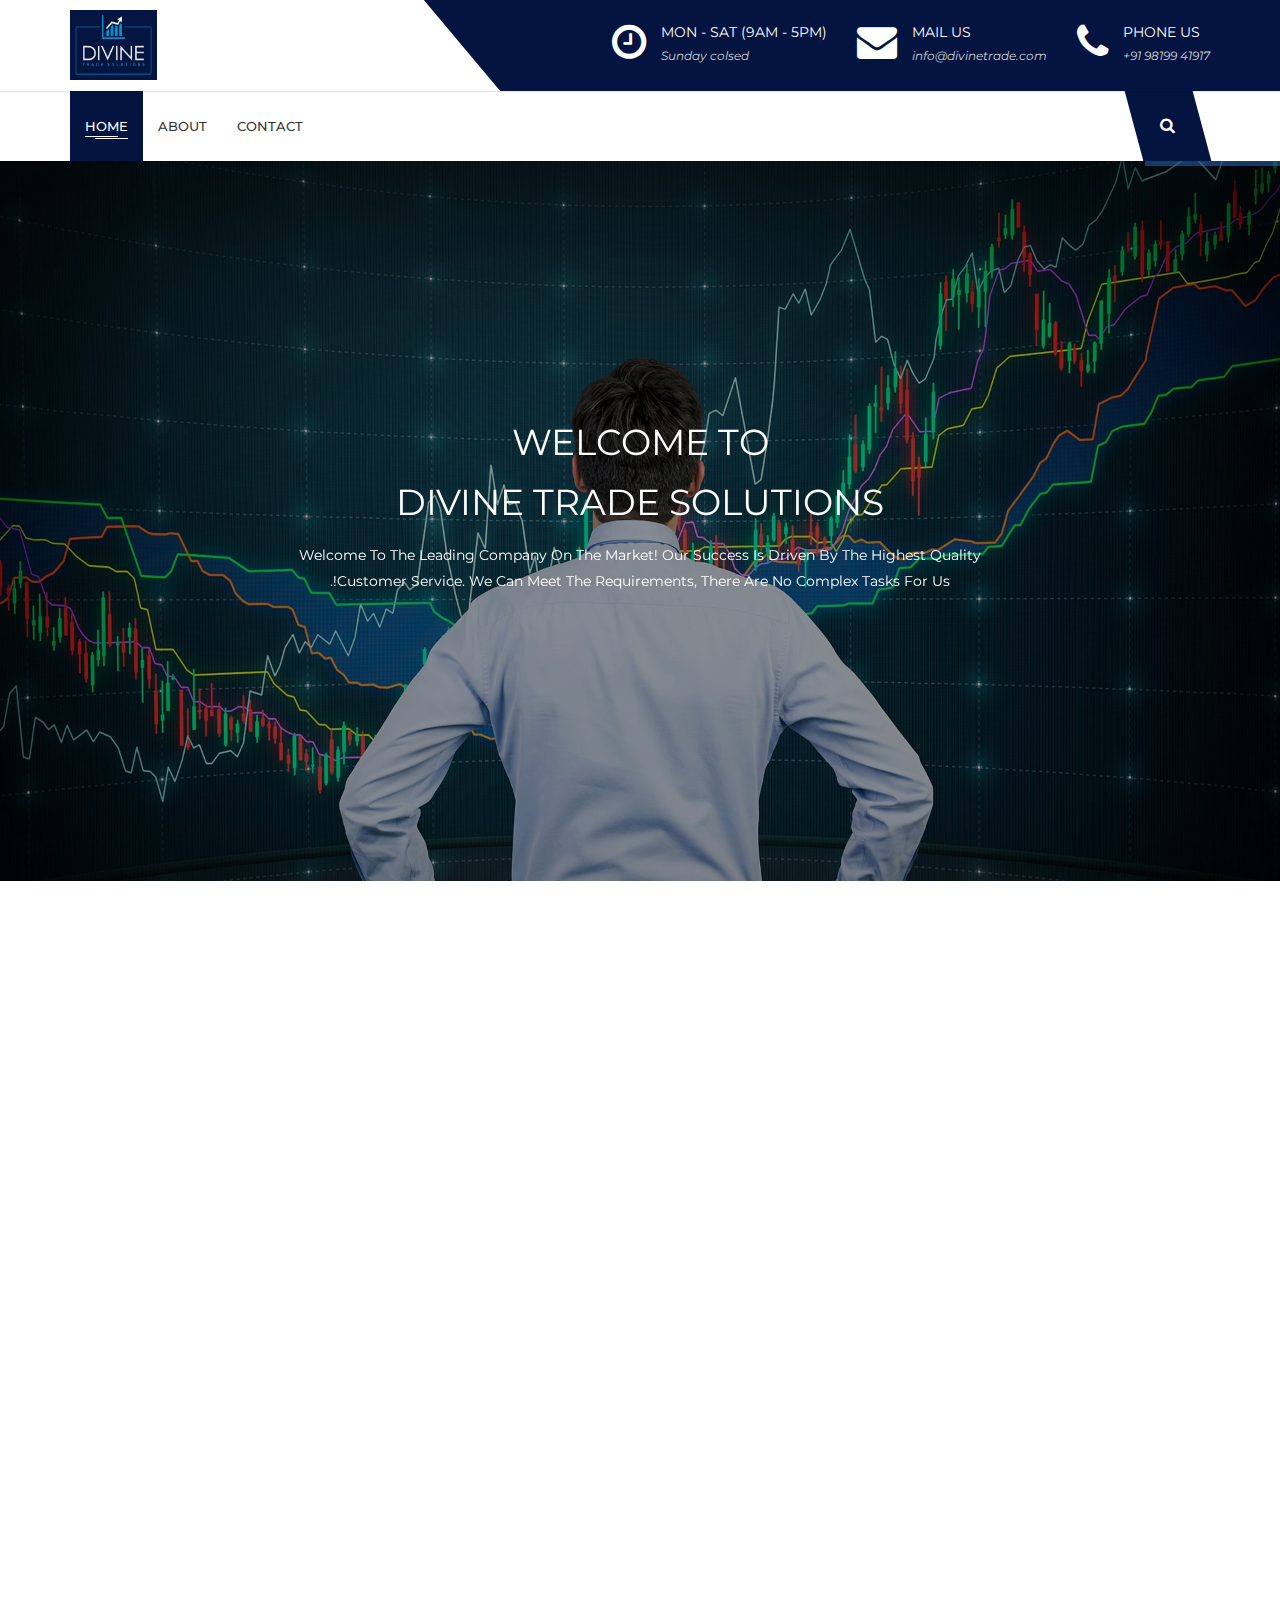
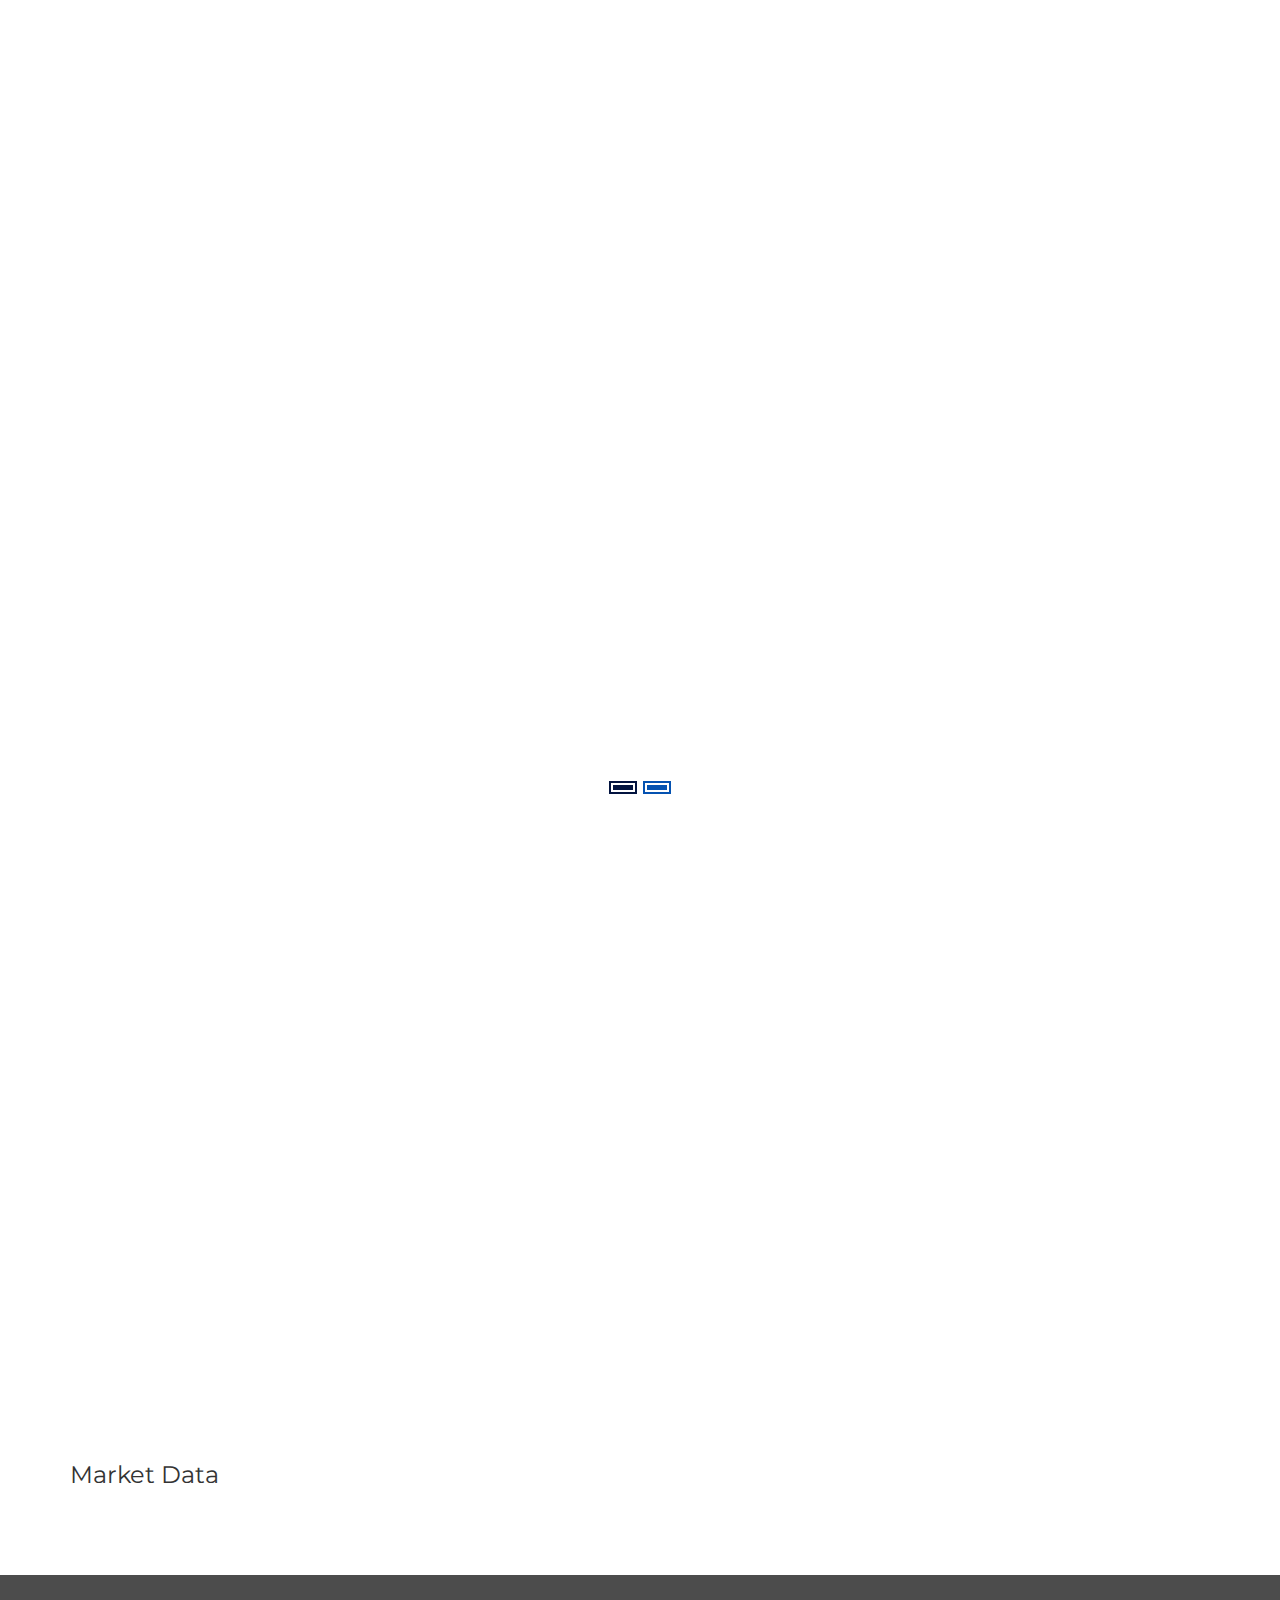
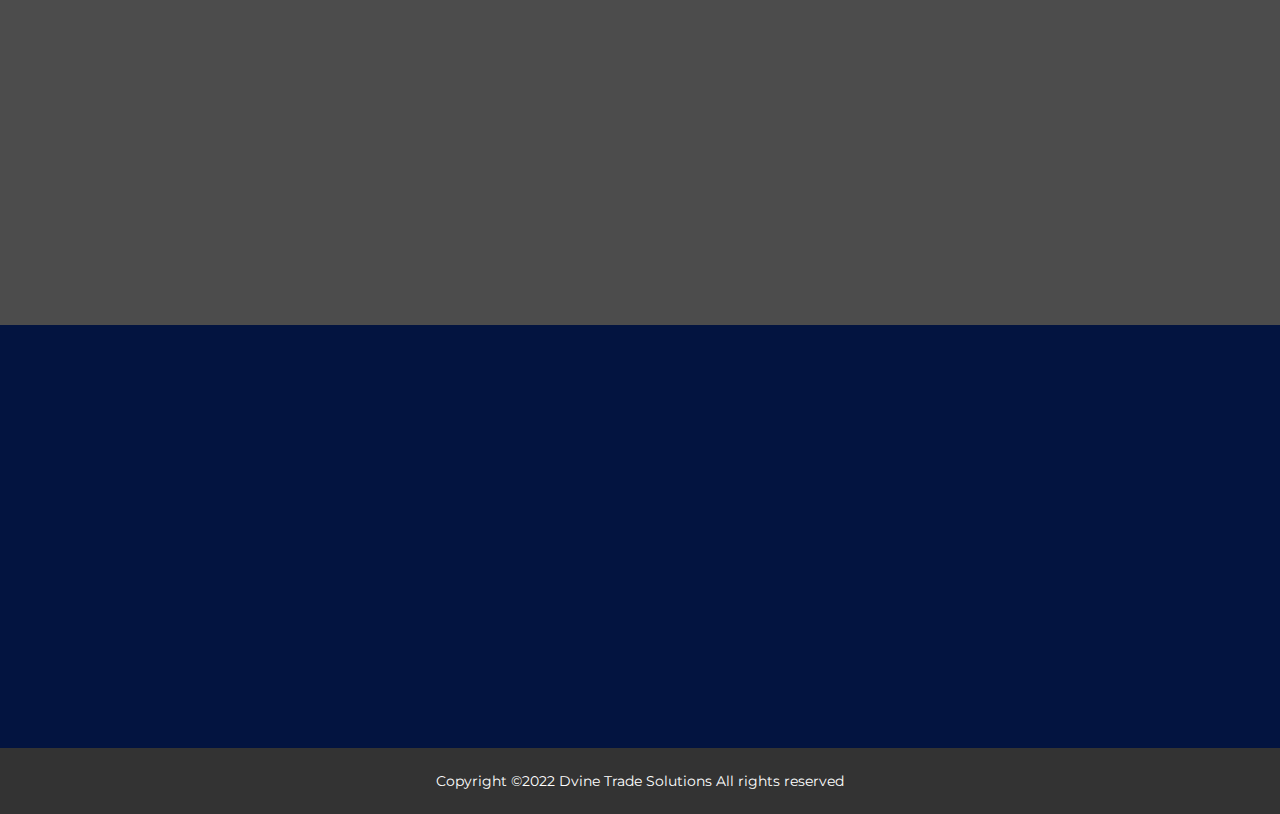
==== DivineTrade/index.html @ 0ab0dc3e "First upload" ====
<!doctype html>
<html class="no-js" lang="">
    <head>
        <meta charset="utf-8">
        <meta http-equiv="x-ua-compatible" content="ie=edge">
        <title>Divine Trade || Home</title>
        <meta name="description" content="">
        <meta name="viewport" content="width=device-width, initial-scale=1">

        <link rel="shortcut icon" type="image/png" href="assets/images/dt_logo.jpg">
        <!-- Place favicon.ico in the root directory -->

		<!-- all css here -->
		<!-- bootstrap v3.3.7 css -->
        <link rel="stylesheet" href="assets/css/bootstrap.min.css">
		<!-- animate css -->
        <link rel="stylesheet" href="assets/css/animate.css">
		<!-- owl.carousel.2.0.0-beta.2.4 css -->
        <link rel="stylesheet" href="assets/css/owl.carousel.css">
		<!-- font-awesome v4.6.3 css -->
        <link rel="stylesheet" href="assets/css/font-awesome.min.css">
		<!-- magnific-popup.css -->
        <link rel="stylesheet" href="assets/css/magnific-popup.css">
		<!-- slicknav.min.css -->
        <link rel="stylesheet" href="assets/css/slicknav.min.css">
		<!-- style css -->
		<link rel="stylesheet" href="assets/css/styles.css">
		<!-- responsive css -->
        <link rel="stylesheet" href="assets/css/responsive.css">
		<!-- modernizr css -->
        <script src="assets/js/vendor/modernizr-2.8.3.min.js"></script>

<script type="text/javascript" src="http://code.jquery.com/jquery-1.8.2.js"></script>
<!--     <script type='text/javascript'>
        $(function () {
            var overlay = $('<div id="overlay"></div>');
            overlay.show();
            overlay.appendTo(document.body);
            $('.popup').show();
            $('.close').click(function () {
                $('.popup').hide();
                overlay.appendTo(document.body).remove();
                return false;
            });

            $('.x').click(function () {
                $('.popup').hide();
                overlay.appendTo(document.body).remove();
                return false;
            });
        });
    </script> -->
    <style type="text/css">
        #overlay
        {
            position: fixed;
            top: 0;
            left: 0;
            width: 100%;
            height: 100%;
            background-color: #000;
            filter: alpha(opacity=70);
            -moz-opacity: 0.7;
            -khtml-opacity: 0.7;
            opacity: 0.7;
            z-index: 100;
            display: none;
        }
        .img a
        {
            text-decoration: none;
        }
        .popup
        {
            width: 100%;
            margin: 0 auto;
            display: none;
            position: fixed;
            z-index: 101;
        }
        .img
        {
            min-width: 564px;
            width: 564px;
            min-height: 150px;
            height:auto;
            margin: 80px auto;
            background: #f3f3f3;
            position: relative;
            z-index: 103;
            padding: 1px;
            border-radius: 5px;
            box-shadow: 0 2px 5px #000;
           
        }
        .img p
        {
            clear: both;
            color: #555555;
            text-align: justify;
        }
        .img p a
        {
            color: #d91900;
            font-weight: bold;
        }
        .img .x
        {
            float: right;
            height: 35px;
            left: 22px;
            position: relative;
            top: -25px;
            width: 34px;
        }
        .img .x:hover
        {
            cursor: pointer;
        }
    </style>
        
    </head>
    <body>
        <!--[if lt IE 8]>
            <p class="browserupgrade">You are using an <strong>outdated</strong> browser. Please <a href="http://browsehappy.com/">upgrade your browser</a> to improve your experience.</p>
        <![endif]-->
        <!-- preloder-wrap -->
<!-- popup script commented -->
<!-- <div class='popup'>
        <div class="img">
            <img src="assets/images/img/quit.png" alt='quit' class='x' id='x' />   
            <img src="assets/images/img/popup.jpg" />
          
        </div>
    </div> -->

        <div id="cssLoader3" class="preloder-wrap">
            <div class="loader">
                <div class="child-common child4"></div>
                <div class="child-common child3"></div>
                <div class="child-common child2"></div>
                <div class="child-common child1"></div>
            </div>
        </div>
        <!-- preloder-wrap -->
        <!-- search-area -->
        <div class="search-area">
            <span class="closs-btn">Close</span>
            <div class="container">
                <div class="row">
                    <div class="col-md-6 col-md-offset-3">
                        <div class="search-form">
                            <form action="#">
                                <input type="text" name="search" placeholder="Search Here">
                                <button type="button" name="button" class="btn-style">Search</button>
                            </form>
                        </div>
                    </div>
                </div>
            </div>
        </div>
        <!-- search-area -->
		<!-- heared area start -->
		<header class="header-area">
            
            <div class="header-middle bg-2">
                <div class="container">
                    <div class="row">
                        <div class="col-md-3 hidden-sm hidden-xs">
                            <div class="logo">
                               <a class="navbar-brand" href="index.html">
                                    <img src="assets/images/dt_logo.jpg" style="height: 70px; width: 80%;">
                                </a>
                            </div>
                        </div>
                        <div class="col-md-9 col-xs-12">
                            <div class="header-middle-right">
                                <ul>
                                    <li>
                                        <div class="contact-icon">
                                            <i class="fa fa-clock-o"></i>
                                        </div>
                                        <div class="contact-info">
                                            <p>MON - SAT (9AM - 5PM)</p>
                                            <span>Sunday colsed</span>
                                        </div>
                                    </li>
                                    <li>
                                        <div class="contact-icon">
                                            <i class="fa fa-envelope"></i>
                                        </div>
                                        <div class="contact-info">
                                            <p>MAIL US</p>
                                            <span>info@divinetrade.com</span>
                                        </div>
                                    </li>
                                    <li>
                                        <div class="contact-icon">
                                            <i class="fa fa-phone"></i>
                                        </div>
                                        <div class="contact-info">
                                            <p>PHONE US</p>
                                            <span>+91 98199 41917</span>
                                        </div>
                                    </li>
                                </ul>
                            </div>
                        </div>
                    </div>
                </div>
            </div>
			<div class="header-bottom"  id="sticky-header">
                <div class="container">
    				<div class="row">
                        <div class="hidden-md hidden-lg col-sm-8 col-xs-6">
    						<div class="logo">
                                <a class="navbar-brand" href="index.html">
                                    <img src="assets/images/dt_logo.jpg" style="height: 60px; width: 80%;">
                                </a>
                            </div>
    					</div>
    					<div class="col-md-11 hidden-sm hidden-xs">
    						<div class="mainmenu">
    							 <ul id="navigation">
                                    <li  class="active"><a href="index.html">Home </a></li>

                                    <!-- <li><a href="assets/PlanPdf/Plan.pdf" target="new">Business Plan </a></li> -->
                                    
                                    <!-- <li><a href="Services.html">Our Services</a></li> -->

                                    <li><a href="about.html">About </a></li>
                                    
                                    <li><a href="contact.html">Contact</a></li>
    								
                                </ul>
    						</div>
    					</div>
    					<div class="col-md-1 col-sm-2 col-xs-3">
    						<div class="search-wrap text-right">
    							<ul>
    								<li>
    									<a href="javascript:void(0);">
    										<i class="fa fa-search"></i>
    									</a>
    								</li>
    							</ul>
    						</div>
    					</div>
    					<div class="col-sm-2 clear col-xs-3 hidden-md hidden-lg">
    						<div class="responsive-menu-wrap floatright"></div>
    					</div>
    				</div>
    			</div>
			</div>
		</header>
		<!-- heared area end -->


		<!-- slider area start -->
		<section class="slider-area">
			<div class="slider-active2 slider-next-prev-style">
				<div class="slider-items">
					<img src="assets/images/slider/slide1.jpg" alt="" class="slider">
					<div class="slider-content text-center">
						<div class="table">
							<div class="table-cell">
								<div class="container">
									<div class="row">
										<div class="col-xs-12 col-md-8 col-md-offset-2">
											<h2>Welcome TO</h2>
                                            <h2>Divine Trade Solutions</h2>
											<p>Welcome to the leading company on the market! Our success is driven by the highest quality customer service. We can meet the requirements, there are no complex tasks for us!.</p>
											<ul>
		    								<!-- <li><a href="https://DvineTrade.com/Member_Login.aspx">Login</a></li>
		                                    <li><a href="https://DvineTrade.com/SignUp.aspx">Register</a></li> -->
											</ul>
										</div>
									</div>
								</div>
							</div>
						</div>
					</div>
				</div>
				<div class="slider-items">
					<img src="assets/images/slider/slide3.jpg" alt="" class="slider">
					<div class="slider-content text-center">
						<div class="table">
							<div class="table-cell">
								<div class="container">
									<div class="row">
										<div class="col-xs-12 col-md-8 col-md-offset-2">
											<h2>Trade With US</h2>
											<p>To be the integrated Online Trading company with the goal to serve the services to our depositors and provide the great returns to depositors on their deposits.</p>
											<ul>
		    								<!-- <li><a href="https://DvineTrade.com/Member_Login.aspx">Login</a></li>
		                                    <li><a href="https://DvineTrade.com/SignUp.aspx">Register</a></li> -->
											</ul>
										</div>
									</div>
								</div>
							</div>
						</div>
					</div>
				</div>
			</div>
		</section>
		<!-- slider area end -->

		<!-- about-area start -->
		<section class="about-area ptb-140">
			<div class="container">
				<div class="row">
					<div class="col-md-6 col-xs-12 wow fadeInLeft">
						<div class="about-img black-opacity">
							<img src="assets/images/img/who.jpg" alt="" />
						</div>
					</div>
					<div class="col-md-6 col-xs-12 wow fadeInRight">
						<div class="about-wrap">
							<h2>WHO WE ARE.</h2>
							<p>We are in this share Market from last 15 years and our teaching skills of share market are gained by students from last 8 years from which they have gain maximum benefits and profits.</p>
							<p>The benefits of trading in share market is you need no office, no team, no working hours and no traveling hassles it is time consuming with profit gaining work from home is also possible no large amount of investment just with minimum capital investing can earn maximum gain.</p>
                            <p>And we believes that through knowledge sharing and referral marketing one can achieves his goal and fulfill  all his dreams.</p>
							<!-- <ul>
								<li>What is Forex? Forex Trading Explained</li>
								<li>How to Become a Forex Trader & Build an FX Mindset</li>
								<li>3 Things I Wish I Knew When I Started Trading Forex</li>
								<li>Forex Market Size: A Trader's Advantage</li>
								<li>Forex Vs Stocks: Top Differences & How to Trade Them</li>
								<li>How to Read Currency Pairs: Forex Quotes Explained</li>
								<li>The Importance of Liquidity in Forex Trading.</li>
							</ul> -->
						</div>
					</div>
				</div>
			</div>
		</section>
		<!-- about-area end -->		

		<!-- video-area start -->
	<!--	<section class="video-area  parallax black-opacity wow fadeInUp"  data-speed="5" data-bg-image="assets/images/bg/2.jpg">
			<h2 class="hidden">Video area</h2>
			<div class="table">
				<div class="table-cell">
					<div class="container">
						<div class="row">
							<div class="col-xs-12">
								<div class="video-wrap text-center">
									<a href="https://www.youtube.com/watch?v=S7wCAquf9Us" class="video-popup">
										<i class="fa fa-play"></i>
									</a>
								</div>
							</div>
						</div>
					</div>
				</div>
			</div>
		</section>
-->
		<!-- video-area end -->

		<!-- Our Services start -->
		<section class="team-area ptb-140">
			<div class="container">
				<div class="row">
					<div class="col-md-8 col-md-offset-2 col-sm-10 col-sm-offset-1 col-xs-12 wow fadeInUp">
						<div class="section-title text-center">
							<h2>Our Service</h2>
							<p>We are committed to bringing you the most accurate and actionable advice so you can confidently make the decisions that impact your finances and your life.</p>
						</div>
					</div>
				</div>
				<div class="row">
					<div class="col-md-3 col-lg-3 col-sm-6 col-xs-12 col wow fadeInUp" data-wow-delay=".1s">
						<a href="services.html">
						<div class="team-wrap2">
							<div class="team-img">
								<img src="assets/images/img/6.jpg" alt="" />
                                <div class="overlay">
                                	
    								<h3>Equity</h3>
    								<p>Trading in equities with Profitmart brings you the very best of the Technology, Research, Access and Ease.</p>
                                    
    							</div>
							</div>
							<div class="team-content">
								<h3>Equity</h3>
								
							</div>
						</div>
					</a>
					</div>	
					<div class="col-md-3 col-lg-3 col-sm-6 col-xs-12 col wow fadeInUp" data-wow-delay=".2s">
						<a href="services.html">
						<div class="team-wrap2">
							<div class="team-img">
                                <div class="overlay">
    								<h3>Commodity</h3>
                                    
    								<p>Commodities derivative market has emerged as a new avenue for investors to create wealth.</p>
                                    
    							</div>
								<img src="assets/images/img/comm.jpg" alt="" />
							</div>
							<div class="team-content">
								<h3>Commodity</h3>
								
							</div>
						</div></a>
					</div>
					<div class="col-md-3 col-lg-3 col-sm-6 col-xs-12 col wow fadeInUp"  data-wow-delay=".3s">
						<a href="services.html">
						<div class="team-wrap2">
							<div class="team-img">
                                <div class="overlay">
    								<h3>Currency</h3>
                                    
    								<p>The global increase in trade and foreign investments has led to inter-connection of many national economies.</p>
                                    
    							</div>
								<img src="assets/images/img/currency1.jpg" alt="" />
							</div>
							<div class="team-content">
								<h3>Currency</h3>
								
							</div>
						</div>
						</a>
					</div>
					<div class="col-md-3 col-lg-3 col-sm-6 col-xs-12 col wow fadeInUp" data-wow-delay=".4s">
						<a href="services.html">
						<div class="team-wrap2">
							<div class="team-img">
                                <div class="overlay">
    								<h3>Trading</h3>
                                    
    								<p>The foreign exchange market is the most liquid financial market in the world.</p>
    							</div>
								<img src="assets/images/img/forex.jpg" alt="" />
							</div>
							<div class="team-content">
								<h3>Trading</h3>
								
							</div>
						</div>
					</a>
					</div>
				</div>
			</div>
		</section>
		<!-- Our Services end -->

		<!-- testmonial-area start -->
		<section class="testmonial-area ptb-140">
			<div class="container">
				<div class="row">
					<div class="col-md-8 col-md-offset-2 col-sm-10 col-sm-offset-1 col-xs-12 wow fadeInUp">
						<div class="section-title text-center">
							<h2>Our Clients Say</h2>
							<p>We take a modern approach to investing. We believe in asking questions, being engaged, and taking ownership of your future. Every action and decision is based on building trust and seeing things through the eyes of our clients.See what our clients have to say about us:</p>
						</div>
					</div>
				</div>
				<div class="row">
					<div class="test-active dotate-style">
						<div class="col-xs-12 wow fadeInLeft">
							<div class="client-wrap fix">
								<div class="client-info text-right">
									<h3>Brayden Shar</h3>
                                     
                                    <ul>
                                        <li><i class="fa fa-star"></i></li>
                                        <li><i class="fa fa-star"></i></li>
                                        <li><i class="fa fa-star"></i></li>
                                        <li><i class="fa fa-star"></i></li>
                                        <li><i class="fa fa-star-o"></i></li>
                                    </ul>
									<p>Im Investing from last few months and really feel blessed to use Dvine Trade Solutions.I Really recommend to all to start Trading and Investment from Dvine Trade Solutions</p>
								</div>
								<div class="client-img pull-right">
									<img src="assets/images/client/1.jpg" alt="" />
								</div>
							</div>
						</div>
						<div class="col-xs-12 wow fadeInRight">
							<div class="client-wrap fix">
								<div class="client-info">
									<h3>Robert Kyle</h3>
                                     
                                    <ul>
                                        <li><i class="fa fa-star"></i></li>
                                        <li><i class="fa fa-star"></i></li>
                                        <li><i class="fa fa-star"></i></li>
                                        <li><i class="fa fa-star"></i></li>
                                        <li><i class="fa fa-star"></i></li>
                                    </ul>
									<p>I’ve been with Dvine Trade Solutions for over 2 years now and couldn’t be happier! Their knowledge of various investment opportunities is superior.  </p>
								</div>
								<div class="client-img pull-left client-img2">
									<img src="assets/images/client/2.jpg" alt="" />
								</div>
							</div>
						</div>
						<div class="col-xs-12 wow fadeInLeft">
							<div class="client-wrap fix">
								<div class="client-info text-right">
									<h3>Brayden Shar</h3>
                                     
                                    <ul>
                                        <li><i class="fa fa-star"></i></li>
                                        <li><i class="fa fa-star"></i></li>
                                        <li><i class="fa fa-star"></i></li>
                                        <li><i class="fa fa-star"></i></li>
                                        <li><i class="fa fa-star-o"></i></li>
                                    </ul>
									<p> They did an unbelievable job with giving me good passive returns. I was surprised to see how a passive source of income can have a major impact in our daily lives. </p>
								</div>
								<div class="client-img pull-right">
									<img src="assets/images/client/3.jpg" alt="" />
								</div>
							</div>
						</div>
						<div class="col-xs-12 wow fadeInRight">
							<div class="client-wrap fix">
								<div class="client-info">
									<h3>Robert Kyle</h3>
                                     
                                    <ul>
                                        <li><i class="fa fa-star"></i></li>
                                        <li><i class="fa fa-star"></i></li>
                                        <li><i class="fa fa-star"></i></li>
                                        <li><i class="fa fa-star"></i></li>
                                        <li><i class="fa fa-star-o"></i></li>
                                    </ul>
									<p>Understanding the exact requirement of a client and guiding for investing to achieve goals is possible only from Dvine Trade Solutions
									</p>
								</div>
								<div class="client-img pull-left client-img2">
									<img src="assets/images/client/4.jpg" alt="" />
								</div>
							</div>
						</div>
					</div>
				</div>
			</div>
		</section>
		<!-- testmonial-area end -->

		<!-- praller-area start -->
		<section class="prallex-area black-opacity parallax ptb-180 wow fadeInUp"  data-speed="3" data-bg-image="assets/images/bg/3.jpg">
			<div class="container">
				<div class="row">
					<div class="col-md-8 col-md-offset-2 col-xs-12">
						<div class="prallex-wrap text-center">
							<h2><i class="fa fa-quote-left"></i>Keep away from people who try to belittle your ambitions. Small peol always do that.<i class="fa fa-quote-right"></i></h2>
							<span><i class="fa fa-long-arrow-left"></i>  Brayden Shar <i class="fa fa-long-arrow-right"></i></span>
						</div>
					</div>
				</div>
			</div>
		</section>
		<!-- praller-area end -->

<!-- TradingView Widget BEGIN -->
		<section class="testmonial-area ptb-140">
			<div class="container">
				<div class="row">
					<div class="col-md-8 col-md-offset-2 col-sm-10 col-sm-offset-1 col-xs-12 wow fadeInUp">
						<div class="section-title text-center">
							<h2>Live Markets</h2>
							<p>Below you can check live market prices of stocks and commodities.</p>
						</div>
					</div>
				</div>
   <!-- TradingView Widget BEGIN -->
<div class="tradingview-widget-container">
  <div class="tradingview-widget-container__widget"></div>
  <div class="tradingview-widget-copyright"><h3><span class="blue-text">Market Data</span></h3></div>
  <script type="text/javascript" src="https://s3.tradingview.com/external-embedding/embed-widget-market-quotes.js" async>
  {
  "width": "100%",
  "height": "450",
  "symbolsGroups": [
    {
      "name": "Indices",
      "originalName": "Indices",
      "symbols": [
        {
          "name": "FOREXCOM:SPXUSD",
          "displayName": "S&P 500"
        },
        {
          "name": "FOREXCOM:NSXUSD",
          "displayName": "Nasdaq 100"
        },
        {
          "name": "FOREXCOM:DJI",
          "displayName": "Dow 30"
        },
        {
          "name": "INDEX:NKY",
          "displayName": "Nikkei 225"
        },
        {
          "name": "INDEX:DEU30",
          "displayName": "DAX Index"
        },
        {
          "name": "FOREXCOM:UKXGBP",
          "displayName": "FTSE 100"
        }
      ]
    },
    {
      "name": "Commodities",
      "originalName": "Commodities",
      "symbols": [
        {
          "name": "CME_MINI:ES1!",
          "displayName": "E-Mini S&P"
        },
        {
          "name": "CME:6E1!",
          "displayName": "Euro"
        },
        {
          "name": "COMEX:GC1!",
          "displayName": "Gold"
        },
        {
          "name": "NYMEX:CL1!",
          "displayName": "Crude Oil"
        },
        {
          "name": "NYMEX:NG1!",
          "displayName": "Natural Gas"
        },
        {
          "name": "CBOT:ZC1!",
          "displayName": "Corn"
        }
      ]
    },
    {
      "name": "Bonds",
      "originalName": "Bonds",
      "symbols": [
        {
          "name": "CME:GE1!",
          "displayName": "Eurodollar"
        },
        {
          "name": "CBOT:ZB1!",
          "displayName": "T-Bond"
        },
        {
          "name": "CBOT:UB1!",
          "displayName": "Ultra T-Bond"
        },
        {
          "name": "EUREX:FGBL1!",
          "displayName": "Euro Bund"
        },
        {
          "name": "EUREX:FBTP1!",
          "displayName": "Euro BTP"
        },
        {
          "name": "EUREX:FGBM1!",
          "displayName": "Euro BOBL"
        }
      ]
    },
    {
      "name": "Forex",
      "originalName": "Forex",
      "symbols": [
        {
          "name": "FX:EURUSD"
        },
        {
          "name": "FX:GBPUSD"
        },
        {
          "name": "FX:USDJPY"
        },
        {
          "name": "FX:USDCHF"
        },
        {
          "name": "FX:AUDUSD"
        },
        {
          "name": "FX:USDCAD"
        }
      ]
    }
  ],
  "colorTheme": "light",
  "isTransparent": false,
  "locale": "in"
}
  </script>

<!-- TradingView Widget END -->
</div>
</div>
</section>
<!-- TradingView Widget END -->	


<!-- TradingView Widget BEGIN -->
<div>
<div class="tradingview-widget-container">
  <div class="tradingview-widget-container__widget"></div>
  
  <script type="text/javascript" src="https://s3.tradingview.com/external-embedding/embed-widget-ticker-tape.js" async>
  {
  "symbols": [
    {
      "proName": "FOREXCOM:SPXUSD",
      "title": "S&P 500"
    },
    {
      "proName": "FOREXCOM:NSXUSD",
      "title": "Nasdaq 100"
    },
    {
      "proName": "FX_IDC:EURUSD",
      "title": "EUR/USD"
    },
    {
      "proName": "BITSTAMP:BTCUSD",
      "title": "BTC/USD"
    },
    {
      "proName": "BITSTAMP:ETHUSD",
      "title": "ETH/USD"
    }
  ],
  "colorTheme": "light",
  "isTransparent": false,
  "displayMode": "adaptive",
  "locale": "in"
}
  </script>
</div>
</div>
<br>
<!-- TradingView Widget END -->


		<!-- fanfact-area start -->
		<section class="fanfact-area parallax black-opacity"  data-speed="5" data-bg-image="assets/images/bg/1.jpg">
			<div class="table">
				<div class="table-cell">
					<div class="container">
						<div class="row">
							<div class="col-md-3 col-sm-3 col-xs-6 wow fadeInUp"  data-wow-delay=".1s">
								<div class="fanfact-wrap">
									<h2 class="counter">6359</h2>
									<p>Registered Investors</p>
								</div>
							</div>
							<div class="col-md-3 col-sm-3 col-xs-6 wow fadeInUp"  data-wow-delay=".2s">
								<div class="fanfact-wrap">
									<h2 class="counter">247</h2>
									<p>Leaders</p>
								</div>
							</div>
							<div class="col-md-3 col-sm-3 col-xs-6 wow fadeInUp"  data-wow-delay=".3s">
								<div class="fanfact-wrap">
									<h2 class="counter">34</h2>
									<p>Top Advisors</p>
								</div>
							</div>
							<div class="col-md-3 col-sm-3 col-xs-6 wow fadeInUp"  data-wow-delay=".4s">
								<div class="fanfact-wrap">
									<h2 class="counter">1893</h2>
									<p>Happy Customers</p>
								</div>
							</div>
						</div>
					</div>
				</div>
			</div>
		</section>
		<!-- fanfact-area end -->

		<!-- footer-area start  -->
		<footer>
			<div class="footer-top">
				<div class="container">
					<div class="row">
						<div class="col-md-4 col-sm-8 col-xs-12  col wow fadeInUp" data-wow-delay=".1s">
							
	    							
	                                    <a href="index.html"><img src="assets/images/dt_logo.jpg" style="height: 60px; width: 50%;"></a>
	                                
    							<br>
							<div class="footer-widget footer-logo">
								
                                <!-- <h1>Dvine Trade Solutions</h1> -->
                                <p><STRONG>Dvine Trade Solutions</STRONG> provides the best model for passive income. Come join our team today and get attractive returns on your Investment.</p>
                                <ul>
                                    <li><i class="fa fa-phone"></i> +91 98199 41917</li>
                                    <li><i class="fa fa-envelope"></i> info@dvinetrade.com</li>
                                </ul>
							</div>
						</div>
                        <div class="col-md-4 col-sm-8 col-xs-12 col wow fadeInUp" data-wow-delay=".2s">
                            <div class="footer-widget footer-menu">
                                <h2>Footer Menu</h2>
                                <ul>
                                    <li><a href="index.html">Home </a></li>
                                    <!-- <li><a href="assets/PlanPdf/Plan.pdf" target="new">Business Plan </a></li> -->
                                    <!-- <li><a href="Services.html">Our Services</a></li> -->
    								<li class="active"><a href="about.html">About </a></li>
    								<li><a href="contact.html">Contact</a></li>
    								<!-- <li><a href="https://DvineTrade.com/Member_Login.aspx">Login</a></li> -->
                                    <!-- <li><a href="https://DvineTrade.com/SignUp.aspx">Register</a></li> -->
                                </ul>
                            </div>
                        </div>
                        <div class="col-md-4 col-sm-8 col-xs-12 col wow fadeInUp" data-wow-delay=".3s">
                            <div class="footer-widget instagram-wrap">
                                <h2>Trading</h2>
                                <ul>
                                    <li><a href="#"><img src="assets/images/img/1.jpg" alt=""></a></li>
                                    <li><a href="#"><img src="assets/images/img/2.jpg" alt=""></a></li>
                                    <li><a href="#"><img src="assets/images/img/3.jpg" alt=""></a></li>
                                    <li><a href="#"><img src="assets/images/img/4.jpg" alt=""></a></li>
                                    <li><a href="#"><img src="assets/images/img/5.jpg" alt=""></a></li>
                                    <li><a href="#"><img src="assets/images/img/6.jpg" alt=""></a></li>
									
                                    
                                </ul>
                            </div>
                        </div>
                        <!--<div class="col-md-3 col-sm-6 col-xs-12 col wow fadeInUp" data-wow-delay=".4s">
                            <div class="footer-widget quick-contact">
                                <h2>Quick Contact</h2>
                                <form action="#">
                                    <input type="text" placeholder="Full Name">
                                    <input type="email" placeholder="Email">
                                    <textarea name="massage" id="massage" cols="30" rows="10" placeholder="Massage"></textarea>
                                    <button type="button" name="button" class="btn-style">Send</button>
                                </form>
                            </div>
                        </div>-->
					</div>
				</div>
			</div>
            <div class="footer-bottom text-center">
                <div class="container">
                    <div class="row">
                        <div class="col-xs-12"> Copyright &copy;2022 Dvine Trade Solutions All rights reserved 
                        </div>
                    </div>
                </div>
            </div>
		</footer>
		<!-- footer-area end  -->
<!--Start of Tawk.to Script-->
<!-- <script type="text/javascript">
var Tawk_API=Tawk_API||{}, Tawk_LoadStart=new Date();
(function(){
var s1=document.createElement("script"),s0=document.getElementsByTagName("script")[0];
s1.async=true;
s1.src='https://embed.tawk.to/5f4a2502cc6a6a5947afe67c/default';
s1.charset='UTF-8';
s1.setAttribute('crossorigin','*');
s0.parentNode.insertBefore(s1,s0);
})();
</script> -->
<!--End of Tawk.to Script-->
		<!-- all js here -->
		<!-- jquery latest version -->
        <script src="assets/js/vendor/jquery-1.12.4.min.js"></script>
		<!-- bootstrap js -->
        <script src="assets/js/bootstrap.min.js"></script>
		<!-- owl.carousel.2.0.0-beta.2.4 css -->
        <script src="assets/js/owl.carousel.min.js"></script>
		<!-- counterup.main.js -->
        <script src="assets/js/counterup.main.js"></script>
		<!-- isotope.pkgd.min.js -->
        <script src="assets/js/imagesloaded.pkgd.min.js"></script>
		<!-- isotope.pkgd.min.js -->
        <script src="assets/js/isotope.pkgd.min.js"></script>
		<!-- jquery.waypoints.min.js -->
        <script src="assets/js/jquery.waypoints.min.js"></script>
		<!-- jquery.magnific-popup.min.js -->
        <script src="assets/js/jquery.magnific-popup.min.js"></script>
		<!-- jquery.slicknav.min.js -->
        <script src="assets/js/jquery.slicknav.min.js"></script>
		<!-- snake.min.js -->
        <script src="assets/js/snake.min.js"></script>
		<!-- wow js -->
        <script src="assets/js/wow.min.js"></script>
		<!-- plugins js -->
        <script src="assets/js/plugins.js"></script>
		<!-- main js -->
        <script src="assets/js/scripts.js"></script>
    </body>
</html>
---- DivineTrade/assets/css/styles.css ----
/*-----------------------------------------------------------------------------------

    Template Name:
    Template URI:
    Description: This is html5 template
    Author: Kaji Hasibur Rahman
    Author URI:
    Version: 1.0

-----------------------------------------------------------------------------------

    CSS INDEX
    ===================



-----------------------------------------------------------------------------------*/
/*----------------------------------------*/
@import url('https://fonts.googleapis.com/css?family=Montserrat:300,300i,400,400i,500,600,700,800');
*{
	margin:0;
	padding:0;
}
body {
	color:#555;
	font-family: 'Montserrat', sans-serif;
	line-height:26px;
	background:#fff;
}
.floatleft {float:left}
.floatright {float:right}
img {
	max-width:100%;
	height:auto
}
.fix {overflow:hidden}
p {
	margin:0px;
	color: #555;
}
h1, h2, h3, h4, h5, h6 {
	color: #333;
	margin-bottom: 10px;
	margin-top: 0px;
    font-weight: 400;
}
input:focus,select:focus{
	outline:none;
}
input, button{
    transition:all .3s;
    -webkit-transition:all .3s;
    -moz-transition:all .3s;
}
a {
	transition: all 0.3s ease 0s;
    -webkit-transition:all .3s;
    -moz-transition:all .3s;
	text-decoration:none;
	color:#333;
	font-size:13px;
}
a:hover{
	color:#031440;
}
a:active, a:hover, a:focus {
	outline: none;
	text-decoration:none;
}
button:focus{
	outline:none;
}
ul{
	list-style: outside none none;
	margin: 0;
	padding: 0;
}
.ptb-15{padding:15px 0px}
.ptb-30{padding:30px 0px}
.ptb-140{padding:50px 0px;}
.ptb-70{padding:140px 0px 110px;}

.pb-140{padding-bottom: 140px;}

.mtb-30{margin:30px 0px;}

.mt-20{margin-top:20px;}
.mt-30{margin-top:30px;}
.mt-60{margin-top:60px;}
.mt-100{margin-top: 100px;}

.mb-60{margin-bottom:60px;}
.mb-50{margin-bottom:50px;}
.mb-30{margin-bottom:30px}
.mb-40{margin-bottom:40px}
.mb-20{margin-bottom:20px}

.bg-1{background:#fafafa}
.bg-2{background:#031440;}
.bg-fff{background:#fff}

.black-opacity{
	position:relative;
	z-index:9;
}
.black-opacity:before{
	position:absolute;
	left:0;
	top:0;
	width:100%;
	height:100%;
	background:#000;
	opacity:.7;
	content:"";
	z-index:-9;
}
.bg-img-1{
	background:url(../images/bg/4.jpg)no-repeat center center / cover;
}
.bg-img-2{
	background:url(../images/bg/5.jpg)no-repeat center center / cover;
}
.bg-img-3{
	background:url(../images/bg/6.jpg)no-repeat center center / cover;
}
.bg-img-4{
	background:url(../images/bg/7.jpg)no-repeat center center / cover;
}
.bg-img-5{
	background:url(../images/bg/8.jpg)no-repeat center center / cover;
}
.bg-img-6{
	background:url(../images/bg/9.jpg)no-repeat center center / cover;
}
.bg-img-7{
	background:url(../images/bg/10.jpg)no-repeat center center / cover;
}
.bg-img-8{
	background:url(../images/bg/11.jpg)no-repeat center center / cover;
}
/*preloader-area */
.preloder-wrap {
  background-color: #031440;
  color: #fff;
  height: 100vh;
  display: flex;
  justify-content:center;
  align-items:center;
  position: fixed;
  left: 0;
  top: 0;
  width: 100%;
  z-index: 999999;
}
.loader {
    height: 200px;
    left: 50%;
    margin-left: auto;
    margin-right: auto;
    position: relative;
    right: 50%;
    top: 0;
    width: 100%;
    margin-left: -100px;
}
.loader .siteref {
    bottom: 16px !important;
    display: block;
    font-size: 10px;
    left: 10px;
    margin: 0 auto;
    position: absolute;
    right: 0;
    width: 100% !important;
}
.preloder-wrap .child-common
{
    -moz-border-radius: 50% 50% 50% 50%;
    -webkit-border-radius: 50% 50% 50% 50%;
    border-radius: 50% 50% 50% 50%;
    position: absolute;
    border-left: 5px solid #FFF;
    border-right: 5px solid #FFF;
    border-top: 5px solid transparent;
    border-bottom: 5px solid transparent;
    -webkit-animation: animate3 2s infinite;
    animation: animate3 2s infinite;
}

.preloder-wrap .child1
{
  left: 75px;
  top: 75px;
  width: 50px;
  height: 50px;
}

.preloder-wrap .child2
{
  left: 65px;
  top: 65px;
  width: 70px;
  height: 70px;
  -webkit-animation-delay: 0.1s;
  animation-delay: 0.1s;
}

.preloder-wrap .child3
{
  left: 55px;
  top: 55px;
  width: 90px;
  height: 90px;
  -webkit-animation-delay: 0.2s;
  animation-delay: 0.2s;
}

.preloder-wrap  .child4
{
  left: 45px;
  top: 45px;
  width: 110px;
  height: 110px;
  -webkit-animation-delay: 0.3s;
  animation-delay: 0.3s;
}
@-webkit-keyframes animate3
{
  50% {
    -ms-transform: rotate(180deg);
    -webkit-transform: rotate(180deg);
    transform: rotate(180deg);
  }

  100% {
    -ms-transform: rotate(0deg);
    -webkit-transform: rotate(0deg);
    transform: rotate(0deg);
  }
}

@keyframes animate3 {
  50% {
    -ms-transform: rotate(180deg);
    -webkit-transform: rotate(180deg);
    transform: rotate(180deg);
  }

  100% {
    -ms-transform: rotate(0deg);
    -webkit-transform: rotate(0deg);
    transform: rotate(0deg);
  }
}
/*preloader-area */

/*search-area */
.search-area{
    position: fixed;
    height: 100vh;
    width: 100%;
    background: #262626;
    z-index: -1005;
    display: none;
    display: flex;
    flex-direction: column;
    justify-content: center;
    top: 0;
    left: 0;
    width: 100%;
    visibility: hidden;
    opacity: 0;
    transition:all .5s;
    -webkit-transition:all .5s;
    -moz-transition:all .5s;
}
.search-area.active{
    visibility: visible;
    opacity: 1;
    z-index: 1005;
}
.search-form form{
    position: relative;
}
.search-form input{
    height: 50px;
    width: 100%;
    border: 1px solid #f1f1f1;
    background: transparent;
    padding-left: 20px;
    padding-right: 120px;
	color:#fff;
}
.search-form button{
    height: 50px;
    width: 120px;
    position: absolute;
    top: 0;
    right: 0;
    border:1px solid #f1f1f1;
}
.search-area span.closs-btn{
    position: absolute;;
    right: 5px;
    top: 5px;
    display: inline-block;
    height: 45px;
    width: 80px;
    text-transform: uppercase;;
    background: #fff;
    line-height: 45px;
    text-align: center;
    font-size: 14px;
    cursor: pointer;
}
.search-area span.closs-btn:hover{
    background: #031440;
    color: #fff;
}
/*search-area */
/*---------------------------- 2. header-area start --------------------------*/
.header-area{background: #fff}
.logo h1 {
  margin: 0;
  padding: 22px 0;
  transition:all .3s;
  text-transform:uppercase;
  font-size:24px;
  font-weight: 500;
}
.logo h1 a{
	color:#222;
	font-size:24px;
}
/*---------------------------- 2. header-area end --------------------------*/
.mainmenu > ul{
	display:flex;
	justify-content: flex-end;
}
.mainmenu ul li {
	position:relative;
}
.mainmenu ul li:first-child{margin-left:0px;}
.mainmenu ul li:last-child{margin-right:0px;}
.mainmenu ul li > a{
	text-transform:uppercase;
	font-weight:500;
	padding:22px 15px;
	color:#333;
	display:block;
	position:relative;
}
.mainmenu ul li.active > a,.mainmenu ul li:hover > a{
	background:#031440;
	color:#fff;
}
.mainmenu ul li > a:before,.mainmenu ul li > a:after{
	position: absolute;
	left: 15px;
	height: 1px;
	width:0;
	background: #fff;
	content: "";
	bottom: 24px;
	transition:all .5s;
	-webkit-transition:all .5s;
	-moz-transition:all .5s;
}
.mainmenu ul li > a:after{
	bottom:22px;
	left:auto;
	right:15px;
}
.mainmenu ul li.active > a:before,.mainmenu ul li.active > a:after,.mainmenu ul li:hover > a:before,.mainmenu ul li:hover > a:after{
	width:45%;
}
.mainmenu ul li a i{
	margin-left:2px;
}
.mainmenu ul li > ul.submenu{
	position:absolute;
	left:0;
	top:100%;
	background:#fff;
	box-shadow:0px 2px 3px rgba(0,0,0,.15);
	width:180px;
	opacity:0;
	visibility:hidden;
    transition: all 0.3s ease 0s;
    -webkit-transition:all .3s;
    -moz-transition:all .3s;
	z-index:999;
	border-top:2px solid #031440;
	text-align:left;
}
.mainmenu ul li:hover > ul.submenu{
	opacity:1;
	visibility:visible;
}
.mainmenu ul li > ul.submenu.right{
	left:auto;
	right:0;
}
.mainmenu ul li > ul.submenu li{
	display:block;
	padding:0px 0px;
	margin:0px;
}
.mainmenu ul li > ul.submenu li > a{
	text-transform:capitalize;
	padding:7px 15px;
	font-size:13px;
}
.mainmenu ul li > ul.submenu li:hover > a{
	color:#fff;
	background:#031440;
}
.mainmenu ul li > ul.submenu li.active > a{
    color:#fff;
	background:#031440;
}
.mainmenu ul li > ul.submenu li.active > a::before,.mainmenu ul li > ul.submenu li.active > a::after,.mainmenu ul li > ul.submenu li:hover > a:before,.mainmenu ul li > ul.submenu li:hover > a::after{
    display: none;
}
.mainmenu ul li > ul.submenu li > ul {
    left: 100%;
	top:0px;
}
.mainmenu ul li > ul.megamenu{
	position:absolute;
	right:0;
	z-index:9999;
	opacity:0;
	visibility:hidden;
	transition:all .3s;
	-webkit-transition:all .3s;
	-moz-transition:all .3s;
	width:594px;
	box-shadow:0px 2px 3px rgba(0,0,0,.15);
	padding:10px ;
	background:#fff;
	border-top:2px solid #031440;
	text-align:left;
}
.mainmenu ul li:hover > ul.megamenu{
	opacity:1;
	visibility:visible;
}
.mainmenu ul li > ul.megamenu li{
	width:33.33%;
	float:left;
	display:block;
	margin:0px;
	padding:0px 15px;
}
.mainmenu ul li > ul.megamenu li a{
	text-transform:capitalize;
	padding:3px 0px;
	font-size:13px;
}
.mainmenu ul li > ul.megamenu li a.mega-title {
    text-transform: uppercase;
    font-weight: 500;
    color: #333;
    font-size: 15px;
    padding-bottom: 5px;
    margin-bottom: 5px;
    position: relative;
}
.mainmenu ul li > ul.megamenu li a.mega-title::before,.mainmenu ul li > ul.megamenu li a.mega-title::after{
    position: absolute;
    left: 0;
    bottom: 0;
    width: 40px;
    height: 1px;
    background:#031440;
    content: "";
}
.mainmenu ul li > ul.megamenu li a.mega-title::after{
    left: 10px;
    bottom: 2px;
}
.mainmenu ul li > ul.megamenu li:hover a.mega-title{
	background:transparent;
}
.mainmenu ul li > ul.megamenu li > ul li:hover a{
	color:#031440;
	background:transparent;
	padding-left:5px;
}
.mainmenu ul li > ul.megamenu > li.megatitle a{
	margin-bottom:5px;
	border-bottom:1px solid #f1f1f1;
	text-transform:uppercase;
}
.mainmenu ul li > ul.megamenu li > ul li{
	width:100%;
    padding:0px;
}
.mainmenu ul li > ul.megamenu li > ul li.active a{
	color:#031440;
	background:transparent;
}
.search-wrap ul li{
	width:100%;
	height:70px;
	background:#031440;
	position:relative;
	line-height:70px;
	transform:skew(15deg);
	overflow:hidden;
	position:relative;
	text-align:center;
	right:9px;
}
.search-wrap ul li a{
	color:#fff;
	display:block;
	transform:skew(-15deg);
	font-size:16px;
}
/*---------------------------- header-area end --------------------------*/

/*---------------------------- responsiv-area start --------------------------*/
.responsive-menu-wrap{
	position:relative;
}
.responsive-menu-wrap .slicknav_btn {
    background-color: transparent;
    border-radius: 0;
    display: block;
    float: right;
    margin: 0;
        padding: 28px 21px;
    text-decoration: none;
    text-shadow: none;
    vertical-align: middle;
    height: 70px;
    width: 100px;
    background: #031440;
    transform: skew(15deg);
    -moz-transform: skew(15deg);
    -webkit-transform: skew(15deg);
}
.slicknav_menu .slicknav_icon {
	-moz-transform: skew(-20deg);
	-webkit-transform: skew(-20deg);
	transform: skew(-20deg);
	margin: 2px 18px;
}
.responsive-menu-wrap .slicknav_menu .slicknav_menutxt {
	display: none;
}
.responsive-menu-wrap .slicknav_menu {
	background: transparent none repeat scroll 0 0;
	font-size: 15px;
	padding: 0;
	position: absolute;
	right: 9px;
	top: 0;
}
.responsive-menu-wrap .slicknav_menu .slicknav_icon-bar {
  border-radius: 0;
  box-shadow: none;
  -webkit-box-shadow: none;
  -moz-box-shadow: none;
  display: block;
  height: 2px;
  width: 25px;
  background: #fff;
}
.responsive-menu-wrap .slicknav_nav {
    background: #031440 none repeat scroll 0 0;
    border-radius: 0px;
    clear: both;
    color: #fff;
    font-size: 15px;
    margin: 0;
    padding: 5px 0;
    position: relative;
    top: 0;
    width: 720px;
    z-index: 99;
    right: -8px;
    z-index: 9999999;
    position: relative;
}
.slicknav_nav a {
	color: #f1f1f1;
	text-decoration: none;
	text-transform: capitalize;
}
.slicknav_nav a i{display:none}
.slicknav_nav a:hover {
	background: transparent none repeat scroll 0 0;
	border-radius: 0;
	text-shadow:0px 3px 5px rgba(0,0,0,.5);
	color:#fff;
}
.responsive-menu-wrap .slicknav_nav .slicknav_row:hover {
	background: transparent;
}
.responsive-menu-wrap .slicknav_nav .slicknav_arrow {
	font-size: 10px;
	margin: 5px;
}
.responsive-menu-wrap .slicknav_open .slicknav_icon span:first-child {
  transform: rotate(-45deg);
  -webkit-transform: rotate(-45deg);
  -moz-transform: rotate(-45deg);
  position: relative;
  top: 5px;
}
.responsive-menu-wrap .slicknav_open .slicknav_icon span:last-child{
	transform:rotate(45deg);
	-webkit-transform:rotate(45deg);
	-moz-transform:rotate(45deg);
}
.responsive-menu-wrap .slicknav_open .slicknav_icon span:nth-child(2){display:none}
/*---------------------------- responsiv-area end --------------------------*/

/*---------------------------- 3. slider-area start --------------------------*/
.slider-area{
	height:100%;
	position:relative;
}
.slider-items{
	position:relative;
	z-index:9;
}
.slider-items:before{
	position:absolute;
	left:0;
	top:0;
	width:100%;
	height:100%;
	background:#000;
	opacity:.4;
	z-index:9;
	content:"";
}
.slider-items img{
    visibility: hidden;
}
.table{
	display:table;
	height:100%;
}
.table-cell{
	display:table-cell;
	vertical-align:middle;
}
.slider-content{
	position:absolute;
	left:0;
	top:0;
	width:100%;
	height:100%;
	z-index:99;
}
.slider-content h2{
	text-transform:uppercase;
	color:#fff;
	margin-bottom:20px;
	font-size:36px;
}
.slider-content h3{
	color:#031440;
	text-transform:uppercase;
	margin-bottom:15px;
}
.slider-content p{
	color:#fff;
	text-transform:capitalize;
	margin-bottom:25px;
}
.slider-content ul li{
	display:inline-block;
	margin:0px 5px;
}
.slider-content ul li a,.btn-style{
	display:inline-block;
	padding:8px 30px;
	background:#fff;
	text-transform:uppercase;
	font-weight:600;
	font-size:13px;
	position:relative;
	z-index:9;
	 -webkit-transition-property: color;
    transition-property: color;
    -webkit-transition-duration: 0.5s;
    transition-duration: 0.5s;
	-webkit-transform: perspective(1px) translateZ(0);
    transform: perspective(1px) translateZ(0);
}
.slider-content ul li a:hover,.btn-style:hover{
	color:#fff;
}
.slider-content ul li:last-child a{
	background:#031440;
	color:#fff;
}
.slider-content ul li:last-child a:hover{
	color:#031440;
}
.slider-content ul li a:before,.btn-style:before{
	position:absolute;
	left:0;
	top:0;
	width:100%;
	height:100%;
	background:#031440;
	content:"";
	z-index:-9;
	transition:all .3s;
	-webkit-transition:all .3s;
	-moz-transition:all .3s;
	-webkit-transform: scaleY(0);
    transform: scaleY(0);
    -webkit-transform-origin: 0 0;
    transform-origin: 0 0;
    -webkit-transition-property: transform;
    transition-property: transform;
    -webkit-transition-duration: 0.5s;
    transition-duration: 0.5s;
    -webkit-transition-timing-function: ease-out;
    transition-timing-function: ease-out;
}
.slider-content ul li:last-child a:before{
	background:#fff;
}
.slider-content ul li a:hover:before,.btn-style:hover:before{
	-webkit-transform: scaleY(1);
	transform: scaleY(1);
	-webkit-transition-timing-function: cubic-bezier(0.52, 1.64, 0.37, 0.66);
	transition-timing-function: cubic-bezier(0.52, 1.64, 0.37, 0.66);
}
.slider-active{
	position:relative;
}
.slider-next-prev-style{
    overflow: hidden;
}
.slider-next-prev-style .owl-nav div{
    position: absolute;
    left: -100px;
    top: 50%;
    transform: translateY(-50%);
    -webkit-transform: translateY(-50%);
    -moz-transform: translateY(-50%);
    height: 45px;
    width: 55px;
    background: #031440;
    line-height: 45px;
    text-align: center;
    color: #fff;
    transition: all .3s;
    -webkit-transition: all .3s;
    -moz-transition: all .3s;
}
.slider-next-prev-style .owl-nav div:hover{
    background: #0552b1;
}
.slider-next-prev-style:hover .owl-nav div{
    left: 0;
}
.slider-next-prev-style .owl-nav div.owl-next{
    left: auto;
    right: -100px;
}
.slider-next-prev-style:hover .owl-nav div.owl-next{
    left: auto;
    right: 0;
}
.dotate-style .owl-dots{
	position:absolute;
	left:0;
	bottom:5px;
	right:0;
	text-align:center;
	z-index:999999;
}
.dotate-style .owl-dot {
	height:5px;
	width:20px;
	display:inline-block;
	background:#fff;
	outline:2px solid #fff;
	outline-offset:2px;
	margin:0px 7px;
}
.dotate-style .owl-dot.active{
	background:#031440;
	outline-color:#031440;
}
/*---------------------------- 3. slider-area end --------------------------*/

/*---------------------------- 4. about-area start --------------------------*/
.about-img{
	position:relative;
	z-index:9;
}
.about-img img{
	visibility:hidden;
}
.about-img:after{
	position:absolute;
	width:90%;
	height:90%;
	left:5%;
	top:5%;
	border:3px solid #fff;
	opacity:.7;
	content:"";
	z-index:9;
}
.about-img:before{
	z-index:9;
}
.about-wrap h2{
	margin-bottom:20px;
    text-transform: capitalize;
    position: relative;
    padding-bottom: 10px;
	line-height:30px;
}
.about-wrap h2::before,.about-wrap h2::after{
    position: absolute;
    left: 0;
    bottom: 0;
    width: 60px;
    height: 1px ;
    content: "";
    background: #031440;
}
.about-wrap h2::after{
    left: 10px;
    bottom: -2px;
}
.about-wrap p{
	margin-bottom:15px;
}
.about-wrap ul li{
	line-height:30px;
	position:relative;
	padding-left:25px;
	text-transform:capitalize;
}
.about-wrap ul li:before{
	position:absolute;
	top:12px;
	left:0;
	width:4px;
	height:4px;
	background:#031440;
	outline:2px solid #031440;
	outline-offset:2px;
	content:"";
}
/*---------------------------- 4. about-area end --------------------------*/
/*---------------------------- 5. service-area start --------------------------*/
.section-title h2{
	margin-bottom:20px;
	padding-bottom:15px;
	position:relative;
	text-transform:capitalize;
	line-height:24px;
}
.section-title h2:before,.section-title h2:after,.fanfact-wrap h2:before,.fanfact-wrap h2:after{
	position:absolute;
	left:49%;
	bottom:0;
	width:60px;
	height:1px;
	background:#031440;
	content:"";
	transform:translateX(-50%);
	-webkit-transform:translateX(-50%);
	-moz-transform:translateX(-50%);
}
.section-title h2:after,.fanfact-wrap h2:after{
	bottom:-2px;
	left:51%;
}
.section-title p {
    text-transform: capitalize;
    margin-bottom: 35px;
    font-size: 15px;
    font-style: italic;
    color: #696969;
    line-height: 24px;
}
.service-wrap{
	background:#fafafa;
	transition:all .3s;
	-webkit-transition:all .3s;
	-moz-transition:all .3s;
}
.service-wrap:hover{
	background:#031440;
}
.service-img{
	position:relative;
	z-index:9;
	overflow:hidden;
}
.service-img img{
	width:100%;
	transform:scale(1.1);
	-webkit-transform:scale(1.1);
	-moz-transform:scale(1.1);
	transition:all .3s;
	-webkit-transition:all .3s;
	-moz-transition:all .3s;
}
.service-img:before{
	position:absolute;
	left:0;
	top:0;
	width:100%;
	height:100%;
	background:#000;
	content:"";
	z-index:9;
	opacity:.2;
	transition:all .3s;
	-webkit-transition:all .3s;
	-moz-transition:all .3s;
}
.service-wrap:hover .service-img:before{
	opacity:.5;
}
.service-content{
	padding:30px 20px;
}
.service-content h3{
	font-size:20px;
	margin-bottom:15px;
	transition:all .3s;
	-webkit-transition:all .3s;
	-moz-transition:all .3s;
}
.service-content p{
	margin-bottom:10px;
	transition:all .3s;
	-webkit-transition:all .3s;
	-moz-transition:all .3s;
	text-transform:capitalize;
}
.service-wrap:hover .service-content p,.service-wrap:hover .service-content h3,.service-wrap:hover .service-content a{color:#fff}
.service-wrap .service-content a:hover{
    text-shadow: 0px 3px 5px rgba(0,0,0,.3);
}
/*---------------------------- 5. service-area end --------------------------*/
/*---------------------------- 6. fanfact-area start --------------------------*/
.fanfact-area{
	height:350px;
}
.fanfact-wrap h2{
	font-size:36px;
	color:#fff;
	padding-bottom:10px;
	position:relative;
	display:inline-block;
	min-width:80px;
}
.fanfact-wrap h2:before,.fanfact-wrap h2:after{
	left:0;
	transform:translateX(0);
	-webkit-transform:translateX(0);
	-moz-transform:translateX(0);
	width:30px;
	background:#fff;
}
.fanfact-wrap h2:after{
	left:10px;
}
.fanfact-wrap p{
	color:#f1f1f1;
}
/*---------------------------- 6. fanfact-area end --------------------------*/
/*---------------------------- 7. portfolio-area end --------------------------*/
.portfolio-menu{
    margin-bottom: 30px;
}
.portfolio-menu button{
    position: relative;
    padding: 7px 25px;
    text-transform: uppercase;
    color: #fff;
    border: none;
    font-size: 12px;
    background: #031440;
    overflow: hidden;
    z-index: 9;
}
.portfolio-menu button.active{
    background: #0552b1;
}
.portfolio-menu button::before{
    position: absolute;
    right: -30px;
    top: 0;
    z-index: -9;
    width: 55px;
    height: 100%;
    background: #0552b1;
    content: "";
    transform: skew(-48deg);
    -webkit-transform: skew(-48deg);
    -moz-transform: skew(-48deg);
}
.portfolio-menu button.active::before{
    background: #031440;
}
.portfolio-wrap{
	position: relative;
	overflow: hidden;
	margin-bottom:30px;
}
.overlay{
    position: absolute;
    text-align: center;
    display: flex;
    flex-direction: column;
    justify-content: center;
	z-index:9;
	padding:0px 30px;
}
.overlay:before{
	position:absolute;
	left:0;
	top:0;
	width:100%;
	height:100%;
	content:"";
	background:#031440;
	z-index:-9;
}
.overlay a{
	height:40px;
	width:40px;
	display:inline-block;
	background:#fff;
	line-height:40px;
	text-align:center;
	margin:0px auto 20px;
	color:#031440;
	border-radius:50%;
}
.overlay h3{
	color:#fff;
	font-size:18px;
	text-transform:uppercase;
}
.overlay p{
	color:#fff;
}
/*----------7. portfolio-area end -----------*/

/*-------------- 8. featured-area start -----------------*/
.featured-wrap ul{
	position:relative;
	overflow:hidden;
}
.featured-wrap ul:before{
	position:absolute;
	left:50%;
	top:0;
	width:2px;
	height:100%;
	background:#031440;
	content:"";
	transform:translateX(-50%);
	-webkit-transform:translateX(-50%);
	-moz-transform:translateX(-50%);
}
.featured-wrap ul li{
	position:relative;
	overflow:hidden;
	padding:60px 0px 10px 0;
}
.featured-wrap ul li:before{
	position:absolute;
	left:50%;
	top:50%;
	transform:translate(-50%);
	height:10px;
	width:10px;
	background:#031440;
	content:"";
	border-radius:50%;
	margin-top:20px;
}
.featured-wrap ul li:last-child{
	padding:17px 0;
}
.featured-wrap ul li h3{
	transform:translateX(-50%);
	-webkit-transform:translateX(-50%);
	-moz-transform:translateX(-50%);
	position:absolute;
	left:50%;
	top:0;
	padding:10px 30px;
	background:#0552b1;
	color:#fff;
	text-transform:uppercase;
	font-size:14px;
	margin:0px;
}
.featured-wrap ul li .featured-content{
	float:right;
	width:43%;
	background:#0552b1;
	position:relative;
	transition:all .3s;
	-webkit-transition:all .3s;
	-moz-transition:all .3s;
	border-radius:5px;
}
.featured-wrap ul li:hover .featured-content{
	background:#031440;
}
.featured-wrap ul li .featured-content:before{
	position:absolute;
	top:50%;
	border-top:10px solid transparent;
	border-bottom:10px solid transparent;
	content:"";
	transform:translateY(-50%);
	-webkit-transform:translateY(-50%);
	-moz-transform:translateY(-50%);
	transition:all .3s;
	-webkit-transition:all .3s;
	-moz-transition:all .3s;
}
.featured-wrap ul li:nth-child(odd) .featured-content:before{
	border-right:10px solid #0552b1;
	left:-10px;
}
.featured-wrap ul li:hover:nth-child(odd) .featured-content:before{
	border-right:10px solid #031440;
}
.featured-wrap ul li:nth-child(even) .featured-content{
	float:left;
}
.featured-wrap ul li:nth-child(even) .featured-content:before{
	right:-10px;
	border-left:10px solid #0552b1;
	border-right:0px solid #0552b1;
}
.featured-wrap ul li:hover:nth-child(even) .featured-content:before{
	border-left:10px solid #031440;
	border-right:0px solid #031440;
}
.featured-wrap ul li .featured-content .featured-img{
	width:40%;
	position:relative;
}
.featured-wrap ul li .featured-content .featured-img:before{
	position:absolute;
	left:0;
	top:0;
	width:100%;
	height:100%;
	background:#000;
	content:"";
	opacity:.2;
	transition:all .3s;
	-webkit-transition:all .3s;
	-moz-transition:all .3s;
}
.featured-wrap ul li:hover .featured-content .featured-img:before{
	opacity:.5;
}
.featured-wrap ul li:nth-child(odd) .featured-content .featured-img{
	float:right;
}
.featured-wrap ul li:nth-child(even) .featured-content .featured-img{
	float:left;
}
.featured-wrap ul li .featured-content .featured-info{
	width:60%;
	padding:20px;
}
.featured-wrap ul li:nth-child(odd) .featured-content .featured-info{
	float:left;
}
.featured-wrap ul li:nth-child(even) .featured-content .featured-info{
	float:right;
}
.featured-wrap ul li .featured-content h4{
	font-size:16px;
	margin-bottom:15px;
	color:#fff;
}
.featured-wrap ul li .featured-content p {
	color:#d2d2d2;
	line-height:24px;
}
/*---------- 8. featured-area end --------------*/

/*------------- 9. video-area start --------------------------*/
.video-area{
	height:400px;
}
.video-wrap a {
	animation: .8s cubic-bezier(0.8, 0, 0, 1) 1s normal none infinite running pulse;
	-webkit-animation: .8s cubic-bezier(0.8, 0, 0, 1) 1s normal none infinite running pulse;
	-moz-animation: .8s cubic-bezier(0.8, 0, 0, 1) 1s normal none infinite running pulse;
	background-color: transparent;
	border-radius: 50%;
	box-shadow: 0 0 0 0 rgba(41, 109, 193, 0.9);
	display: inline-block;
	font-size: 18px;
	height: 75px;
	line-height: 72px;
	text-align: center;
	width: 75px;
	border:2px solid #fff;
	color: #031440;
	background:#fff;
}
.video-wrap a:hover{
	background:#031440;
	border-color:#031440;
	color:#fff;
}
@-webkit-keyframes pulse {
    to {
        box-shadow: 0 0 0 10px rgba(41, 109, 193, 0);
    }
}

@keyframes pulse {
    to {
        box-shadow: 0 0 0 10px rgba(41, 109, 193, 0);
    }
}
/*---------------------------- 9. video-area end --------------------------*/
/*-----------10. team-area start --------------*/
.team-wrap{
	padding-bottom: 90px;
	position: relative;
	z-index: 1;
	overflow: hidden;
}
.team-img{
	position:relative;
	z-index:9;
}
.team-img:before{
	position:absolute;
	left:0;
	top:0;
	width:100%;
	height:100%;
	background:#000;
	content:"";
	opacity:0;
	z-index:9;
	 -webkit-transition: -webkit-transform 0.6s;
    -moz-transition: -moz-transform 0.6s;
    transition: transform 0.6s;
	transform:scaleY(0);
	-webkit-transform:scaleY(0);
	-moz-transform:scaleY(0);
	transform-origin:top;
	-webkit-transform-origin:top;
	-moz-transform-origin:top;
}
.team-wrap:hover .team-img:before{
	transform:scaleY(1);
	-webkit-transform:scaleY(1);
	-moz-transform:scaleY(1);
	opacity:.5;
}
.team-img img{
    -webkit-transition: -webkit-transform 0.6s;
    -moz-transition: -moz-transform 0.6s;
    transition: transform 0.6s;
	width:100%;
}
.team-wrap:hover .team-img img{
	-webkit-transform: translateY(-10px);
	-moz-transform: translateY(-10px);
	-ms-transform: translateY(-10px);
	transform: translateY(-10px);
}
.team-content{
	height: 90px;
	width: 100%;
	bottom: 0;
	position: absolute;
	text-align: center;
	overflow: hidden;
	-webkit-transition: all 0.6s;
	-moz-transition: all 0.6s;
	transition: all 0.6s;
	z-index:9;
	backface-visibility:#031440;
}
.team-content:before{
    content: "";
    position: absolute;
    bottom: 0;
    width: 100%;
    height: 2px;
    background:#031440;
    -webkit-transition: all 0.6s;
    -moz-transition: all 0.6s;
    transition: all 0.6s;
    left: 0;
	z-index:-9;
}
.team-wrap:hover .team-content:before{
	height: 100%;
	-webkit-transition: all 0.6s;
	-moz-transition: all 0.6s;
	transition: all 0.6s;
}
.team-wrap:hover .team-content{
	height:125px;
}
.team-info{
	background:#031440;
	padding: 20px;
}
.team-content h3{
	text-transform:uppercase;
	margin-bottom:0px;
	color:#fff;
	font-size:15px;
}
.team-content p{
	color:#fff;
	font-style:italic;
	margin-bottom:10px;
	font-size:12px;
	font-weight:300;
	letter-spacing:1px;
}
.team-content ul{
	opacity: 0;
	-webkit-transform: translateY(100%);
	-moz-transform: translateY(100%);
	-ms-transform: translateY(100%);
	transform: translateY(100%);
	-webkit-backface-visibility: hidden;
	-moz-backface-visibility: hidden;
	backface-visibility: hidden;
	-webkit-transition: -webkit-transform 0.6s, opacity 0.4s;
	-moz-transition: -moz-transform 0.6s, opacity 0.4s;
	transition: transform 0.6s, opacity 0.4s;
}
.team-wrap:hover .team-content ul{
	opacity: 1;
	-webkit-transform: translateY(0px);
	-moz-transform: translateY(0px);
	-ms-transform: translateY(0px);
	transform: translateY(0px);
	-webkit-transition: -webkit-transform 0.6s, opacity 0.4s;
	-moz-transition: -moz-transform 0.6s, opacity 0.4s;
	transition: transform 0.6s, opacity 0.4s;
}
.team-content ul li{
    opacity: 0;
    -moz-transform: translateY(40px);
    -webkit-transform: translateY(40px);
    -o-transform: translateY(40px);
    -ms-transform: translateY(40px);
    transform: translateY(40px);
    -webkit-transition: -webkit-transform 0.6s, opacity 0.1s;
    -moz-transition: -moz-transform 0.6s, opacity 0.1s;
    transition: transform 0.6s, opacity 0.1s;
	display:inline-block;
}
.team-wrap:hover .team-content ul li{
    opacity: 1;
    -moz-transform: translateY(0px);
    -webkit-transform: translateY(0px);
    -o-transform: translateY(0px);
    -ms-transform: translateY(0px);
    transform: translateY(0px);
}
.team-wrap:hover .team-content ul li:nth-child(1){
    -webkit-transition-delay: 100ms;
    transition-delay: 100ms;
}
.team-wrap:hover .team-content ul li:nth-child(2){
    -webkit-transition-delay: 200ms;
    transition-delay: 200ms;
}
.team-wrap:hover .team-content ul li:nth-child(3){
    -webkit-transition-delay: 300ms;
    transition-delay: 300ms;
}
.team-wrap:hover .team-content ul li:nth-child(4){
    -webkit-transition-delay: 400ms;
    transition-delay: 400ms;
}
.team-wrap:hover .team-content ul li:nth-child(5){
    -webkit-transition-delay: 500ms;
    transition-delay: 500ms;
}
.team-content ul li a{
	background:#fff;
	height:27px;
	width:27px;
	line-height:25px;
	text-align:center;
	display:block;
}
/*-----------10. team-area end --------------*/

/*-----------11. faq-area start --------------*/
.faq-wrap .panel-default > .panel-heading {
	background-color: transparent;
	border-color: #e1e1e1;
	padding:0px;
	font-weight: 700;
}
.faq-wrap .panel-title > .small, .panel-title > .small > a, .panel-title > a, .panel-title > small, .panel-title > small > a {
	padding: 12px 20px;
}
.faq-wrap  .panel-body p {
  margin-bottom:0px;
}
.faq-wrap .panel-body {
    padding: 20px 20px;
    border: 1px solid #031440;
}
.faq-wrap .panel-default a {
	display: block;
	position: relative;
	background:#031440;
	color:#fff;
	overflow:hidden;
	font-size:15px;
}
.faq-wrap .panel-default a:before{
    position: absolute;
    right: -15px;
    top: 0;
    width: 57px;
    height: 100%;
    background: #0552b1;
    content: "";
    transform: skew(-20deg);
    -webkit-transform: skew(-20deg);
    -moz-transform: skew(-20deg);
}
.faq-wrap .panel-default a:after {
	content: "";
	font-family: fontawesome;
	font-size: 16px;
	position: absolute;
	right: 0;
	background: #0552b1;
	height: 100%;
	top: 0;
	width: 35px;
	color: #fff;
	text-align: center;
	line-height: 38px;
	border:1px solid #0552b1;
}
.faq-wrap .panel-default a.collapsed:after{
	content:"\f107";
}
.faq-wrap.about-content {
  padding: 12px 30px 12px 0;
}
.panel-group {
	margin-bottom: 0;
}
.form-style input,.form-style textarea{
	width:100%;
	height:40px;
	padding-left:15px;
	margin-bottom:18px;
	border:1px solid #999;
}
.form-style span{
    display: block;
    font-size: 11px;
    text-transform: uppercase;
    font-weight: 500;
    line-height: 11px;
    margin-bottom: 5px;
}
.form-style input:focus,.form-style textarea:focus{
	border:1px solid #031440;
	outline:none;
}
.form-style textarea{
	height:115px;
}
.form-style button{
	border:1px solid #999;
}
.form-style button:hover{
	border-color:#031440;
}
/*-----------11. faq-area end --------------*/

/*-----------12. client-area start --------------*/
.client-info{
	padding:25px 20px;
	background:#031440;
}
.client-info h3{
	font-size:16px;
	margin-bottom:0px;
	color:#fff;
}
.client-info span{
    font-size: 11px;
    display: block;
    color: #f1f1f1;
}
.client-info ul li{
    display: inline-block;
    margin-bottom: 10px;
    color: #c5c53a;
}
.client-info p{
    line-height: 24px;
    color: #e6e6e6;
    font-style: italic;
    font-weight: 300;
}
.client-img{
	position:relative;
	z-index:9;
}
.client-img:before{
	position:absolute;
	left:0;
	top:0;
	width:100%;
	height:100%;
	background:#000;
	content:"";
	z-index:99;
	opacity:.4;
}
.test-active{
	padding-bottom:50px;
}
.test-active.dotate-style .owl-dots{
	bottom:-4px;
}
.test-active.dotate-style .owl-dot{
    background: #0552b1;
    outline-color: #0552b1;
}
.test-active.dotate-style .owl-dot.active{
	background:#031440;
	outline-color:#031440;
}
/*-----------12. client-area end --------------*/
/*------------------13. praller-area start --------------------*/
.prallex-area{
    height: 450px;
    display: flex;
    flex-direction: column;
    justify-content: center;
}
.prallex-wrap h2{
	font-size:35px;
	color:#fff;
	line-height:55px;
	letter-spacing:1px;
	margin-bottom:20px;
	text-transform:capitalize;
}
.prallex-wrap  h2 i.fa-quote-left{margin-right:30px;}
.prallex-wrap  h2 i.fa-quote-right{margin-left:30px;}
.prallex-wrap span{
	color:#f1f1f1;
	text-transform:capitalize;
}
/*------------------13. praller-area end --------------------*/

/*------------------14. blog-area start --------------------*/
.blog-wrap{
	background:#fff;
}
.blog-img{
	position:relative;
	z-index:99;
	overflow:hidden;
}
.blog-img:before,.blog-img:after{
	position:absolute;
	top:0;
	width:0;
	height:100%;
	background:#000;
	content:"";
	transition:all .5s;
	-webkit-transition:all .5s;
	-moz-transition:all .5s;
	opacity:.5;
}
.blog-img:before{
	left:0;
}
.blog-wrap:hover .blog-img:before{
	width:50%;
}
.blog-img:after{
	right:0;
}
.blog-wrap:hover .blog-img:after{
	width:50%;
}
.blog-meta{
	margin-bottom:10px;
}
.blog-meta ul li{
	display:inline-block;
	margin-right:10px;
}
.blog-meta ul li a{
	color:#555;
}
.blog-meta ul li a:hover{
	color:#031440;
}
.blog-meta ul li a i{
	margin-right:3px;
}
.blog-content{
	position:relative;
	padding:20px 20px 30px;
	border-bottom:2px solid #c3c3c3;
}
.blog-content:before,.blog-content:after{
	position:absolute;
	left:0;
	bottom:-2px;
	width:10%;
	height:2px;
	background: #031440;
	content:"";
	transition:all .5s;
	-webkit-transition:all .5s;
	-moz-transition:all .5s;
	opacity:.7;
}
.blog-wrap:hover .blog-content:before,.blog-wrap:hover .blog-content:after{
	width:50%;
}
.blog-content:after{
	left:auto;
	right:0;
}
.blog-content h3{
	margin-bottom:15px;
}
.blog-content h3 a{
	font-size:20px;
	text-transform:capitalize;
}
.blog-content p{
	margin-bottom:20px;
	line-height:24px;
}
.blog-content a.btn-style{
	border:1px solid #031440;
}
/*------------------14. blog-area end --------------------*/

/*------------------15. newsletter-area start --------------------*/
.newsletter-area{
	height:400px;
	display:flex;
	flex-direction:column;
	justify-content:center;
}
.newsletter-wrap h2{
	color:#fff;
	margin-bottom:15px;
}
.newsletter-wrap p{
	color:#f1f1f1;
}
.newsletter-form form{
	position:relative;
	margin:17px 0px;
}
.newsletter-form input{
	margin:0px;
}
.newsletter-form button{
	position:absolute;
	right:-1px;
	top:0;
	height:40px;
	background:#0552b1;
	border-color:#0552b1;
	color:#fff;
}
/*------------------15. newsletter-area end --------------------*/

/*------------------16. footer-area start --------------------*/
.footer-top{
	padding:100px 0px;
	/*background:#031440;*/
  background:#031440
}
.footer-logo h1{
    font-size: 24px;
    color: #fff;
    text-transform: uppercase;
    margin-bottom: 20px;
}
.footer-logo p{
    color: #fafafa;
    margin-bottom:15px;
}
.footer-logo ul li{
    line-height: 35px;
    color: #f1f1f1;
    font-style: italic;
}
.footer-logo ul li i{
    margin-right: 5px;
}
.footer-widget h2{
    font-size: 20px;
    color: #f1f1f1;
    padding-bottom: 10px;
    position: relative;
    margin-bottom: 15px;
}
.footer-widget h2::before,.footer-widget h2::after{
    position: absolute;
    left: 0;
    bottom: 0;
    background: #f1f1f1;
    content: "";
    height: 1px ;
    width: 30px;
}
.footer-widget h2::after{
    left: 5px;
    bottom: -2px;
}
.footer-menu ul li{
    line-height: 30px;
}
.footer-menu ul li a{
    color: #fafafa;
    display: inline-block;;
    padding-left: 10px;
    position: relative;
}
.footer-menu ul li a:hover{
    text-shadow: 0px 3px 5px rgba(0,0,0,.5);
}
.footer-menu ul li a::before{
    position: absolute;
    left: 0;
    top: 0;
    content: "\f105";
    font-family: fontawesome;
}
.instagram-wrap ul{
    overflow: hidden;
}
.instagram-wrap ul li{
    padding:2px;
    width: 33.33%;
    float: left;
}
.instagram-wrap ul li a{
    display: block;
    position: relative;
}
.instagram-wrap ul li a::before{
    position: absolute;
    left: 0
    top:0;
    width: 100%;
    height: 100%;
    background: #000;
    opacity: .2;
    content: "";
    transition: all .3s;
    -moz-transition: all .3s;
    -webkit-transition: all .3s;
}
.instagram-wrap ul li:hover a::before{
    opacity: .5;
}
.quick-contact input,.quick-contact textarea{
    height: 30px;
    background: transparent;
    border: 1px solid #f1f1f1;
    margin-bottom: 5px;
    width: 100%;
    color: #fff;
    padding-left: 10px;
}
.quick-contact textarea{
    height: 60px;
    margin: 0px;
}
.quick-contact button{
    padding: 5px 25px;
    border: 1px solid transparent;
}
.quick-contact ::-webkit-input-placeholder {
    color: #f1f1f1;
    font-size: 12px;
}
.quick-contact ::-moz-placeholder {
    color: #f1f1f1;
    font-size: 12px;
}
.quick-contact :-ms-input-placeholder {
    color: #f1f1f1;
    font-size: 12px;
}
.footer-bottom{
    padding: 20px 0px;
    background: #333;
    color: #fff;
}
/*------------------16. footer-area end --------------------*/

/*--------------------------------------------
             home page two style
 -------------------------------------------*/
/*--------------header-style tow--------------*/
.header-top{
    padding: 15px 0px;
    border-bottom: 1px solid #77adef;
}
.header-top-left p{
    color: #fff;
    font-style: italic;
}
.header-top-right ul li{
    display: inline-block;
    margin-left: 10px;
}
.header-top-right ul li a{
    color: #d8d8d8;
    font-size: 16px;
}
.header-top-right ul li a:hover{
    color: #fff;
}
.header-bottom .mainmenu > ul {
    justify-content: flex-start;
}
.header-middle{
    padding: 10px 0px;
    position: relative;
    z-index: 9;
        box-shadow: 0px 1px 1px rgba(0,0,0,.1);
}
.header-middle::before{
    content: "";
    background-color: #fff;
    width: 40%;
    height: 100%;
    position: absolute;
    left: -50px;
    top: 0;
    -webkit-transform: skewX(40deg);
    -moz-transform: skewX(40deg);
    -o-transform: skewX(40deg);
    -ms-transform: skewX(40deg);
    transform: skewX(40deg);
}
.header-middle-right {
    margin: 12px 0;
}
.header-middle-right ul{
    display: flex;
    justify-content: flex-end;
}
.header-middle-right ul li{
    margin-left: 30px;
    display: flex;
}
.header-middle-right ul li:first-child{
    margin-left: 0px;
}
.header-middle-right ul li .contact-icon i{
    font-size: 40px;
    margin-right: 15px;
    line-height: 40px;
    color: #fff;
}
.header-middle-right ul li .contact-info p{
    color: #fff;
    line-height: 20px;
}
.header-middle-right ul li .contact-info span{
    font-size: 12px;
    font-style: italic;
    color: #d2d2d2;
}


/*-----------slider-area------------*/
.slider-active2 #progressBar {
    width: 100%;
    position: absolute;
    top: 0;
    left: 0;
    z-index: 10;
}
.slider-active2 #bar{
	height:5px;
	width:0px;
	max-width:100%;
	background:rgba(41,109,193,.5);
}

/*------------about-area ------------*/
.about-items{
    text-align: center;
    display: flex;
    flex-direction: column;
    justify-content: center;
    height: 180px;
    background: #031440;
    padding: 0px 30px;
    position: relative;
    z-index: 9;
}
.about-items::before{
    position: absolute;
    left:5%;
    top: 5%;
    border: 1px solid #fff;
    content: "";
    width: 90%;
    height: 90%;
}
.about-items i{
    font-size: 30px;
    color: #fff;
    margin-bottom: 15px;
}
.about-items h3{
    font-size: 18px;
    color: #fff;
    text-transform: capitalize;
    line-height: 28px;
}

.section-title.section-title2 h2::before,.section-title.section-title2 h2::after{
    left: 0;
    transform: translateX(0px);
    -webkit-transform: translateX(0px);
    -moz-transform: translateX(0px);
}
.section-title.section-title2 h2::after{
    left: 10px;
}

.home2-service-area{
    padding-bottom: 110px;
}
.home2-service-area .service-wrap{
    text-align: center;
    margin-bottom: 30px;
    background: #fafafa;
}
.home2-service-area .service-wrap:hover{
    background: #031440;
}

/*--------team-area start-----------*/
.team-wrap2{
    position: relative;
}
.team-wrap2 .team-img{
    overflow: hidden;
}
.team-wrap2 .team-content {
    position: static;
    background: #031440;
    padding: 30px 0;
}
.team-wrap2 .overlay{
    padding:0px 10px;
}
.team-wrap2 .overlay h3{
    margin: 0px;
}
.team-wrap2 .overlay span{
    color: #4690ea;
    font-style: italic;
    margin-bottom: 5px;
    font-size: 12px;
    font-weight: 300;
}
.team-wrap2 .overlay p{
    line-height: 24px;
    margin-bottom: 15px;
    font-size: 13px;
}
.team-wrap2 .overlay::before{
    background: #000;
    opacity: .8;
}
.team-wrap2 .overlay ul li{
    display: inline-block;
}
.team-wrap2 .overlay ul li a{
    height: 30px;
    width: 30px;
    line-height: 30px;
    margin: 0px;
    font-size: 12px;
}
.team-wrap2 .overlay ul li a:hover{
    background: #031440;
    color: #fff;
}

/*----------pricing-table-area start-----------*/
.pricing-table-area{
    padding: 140px 0px 110px;
}
.pricing-wrap {
    margin-bottom: 30px;
    text-align: center;
    background: #f1f1f1;
}
.pricing-wrap h3{
	font-size:30px;
	height:100px;
	line-height:100px;
    background: rgba(2,61,134,1);
    background: -moz-linear-gradient(left, rgba(2,61,134,1) 0%, rgba(41,109,193,1) 100%);
    background: -webkit-gradient(left top, right top, color-stop(0%, rgba(2,61,134,1)), color-stop(100%, rgba(41,109,193,1)));
    background: -webkit-linear-gradient(left, rgba(2,61,134,1) 0%, rgba(41,109,193,1) 100%);
    background: -o-linear-gradient(left, rgba(2,61,134,1) 0%, rgba(41,109,193,1) 100%);
    background: -ms-linear-gradient(left, rgba(2,61,134,1) 0%, rgba(41,109,193,1) 100%);
    background: linear-gradient(to right, rgba(2,61,134,1) 0%, rgba(41,109,193,1) 100%);
    filter: progid:DXImageTransform.Microsoft.gradient( startColorstr='#0552b1', endColorstr='#031440', GradientType=1 );
	color:#fff;
	margin-bottom:0px;
    font-family: 'Montserrat', sans-serif;
    text-transform: uppercase;
    transition: all .5s;
    -webkit-transition: all .5s;
    -moz-transition: all .5s;
}
.pricing-wrap:hover h3{
    background: rgba(41,109,193,1);
    background: -moz-linear-gradient(left, rgba(41,109,193,1) 0%, rgba(41,109,193,1) 44%, rgba(41,109,193,1) 44%, rgba(2,61,134,1) 100%);
    background: -webkit-gradient(left top, right top, color-stop(0%, rgba(41,109,193,1)), color-stop(44%, rgba(41,109,193,1)), color-stop(44%, rgba(41,109,193,1)), color-stop(100%, rgba(2,61,134,1)));
    background: -webkit-linear-gradient(left, rgba(41,109,193,1) 0%, rgba(41,109,193,1) 44%, rgba(41,109,193,1) 44%, rgba(2,61,134,1) 100%);
    background: -o-linear-gradient(left, rgba(41,109,193,1) 0%, rgba(41,109,193,1) 44%, rgba(41,109,193,1) 44%, rgba(2,61,134,1) 100%);
    background: -ms-linear-gradient(left, rgba(41,109,193,1) 0%, rgba(41,109,193,1) 44%, rgba(41,109,193,1) 44%, rgba(2,61,134,1) 100%);
    background: linear-gradient(to right, rgba(41,109,193,1) 0%, rgba(41,109,193,1) 44%, rgba(41,109,193,1) 44%, rgba(2,61,134,1) 100%);
    filter: progid:DXImageTransform.Microsoft.gradient( startColorstr='#031440', endColorstr='#0552b1', GradientType=1 );
}
.pricing-wrap h4{
	height:90px;
	line-height:90px;
	font-size:35px;
	background:#fafafa;
	margin-bottom:0px;
	font-weight:700;
}
.pricing-wrap h4 span{
    font-size: 10px;
}
.pricing-wrap ul li{
	line-height:40px;
	text-transform:capitalize;
	border-bottom:1px solid #fafafa;
    font-size: 12px;
}
.pricing-wrap ul li:last-child{
	border:none;
}
.pricing-wrap button{
    background: rgba(41,109,193,1);
    background: -moz-linear-gradient(left, rgba(41,109,193,1) 0%, rgba(41,109,193,1) 44%, rgba(41,109,193,1) 44%, rgba(2,61,134,1) 100%);
    background: -webkit-gradient(left top, right top, color-stop(0%, rgba(41,109,193,1)), color-stop(44%, rgba(41,109,193,1)), color-stop(44%, rgba(41,109,193,1)), color-stop(100%, rgba(2,61,134,1)));
    background: -webkit-linear-gradient(left, rgba(41,109,193,1) 0%, rgba(41,109,193,1) 44%, rgba(41,109,193,1) 44%, rgba(2,61,134,1) 100%);
    background: -o-linear-gradient(left, rgba(41,109,193,1) 0%, rgba(41,109,193,1) 44%, rgba(41,109,193,1) 44%, rgba(2,61,134,1) 100%);
    background: -ms-linear-gradient(left, rgba(41,109,193,1) 0%, rgba(41,109,193,1) 44%, rgba(41,109,193,1) 44%, rgba(2,61,134,1) 100%);
    background: linear-gradient(to right, rgba(41,109,193,1) 0%, rgba(41,109,193,1) 44%, rgba(41,109,193,1) 44%, rgba(2,61,134,1) 100%);
    filter: progid:DXImageTransform.Microsoft.gradient( startColorstr='#031440', endColorstr='#0552b1', GradientType=1 );
	padding:15px 0px;
	font-size:16px;
	text-transform:uppercase;
	font-style:italic;
	width:100%;
	color:#fff;
	border:none;
    margin-top: 10px;
    transition: all .5s;
    -webkit-transition: all .5s;
    -moz-transition: all .5s;
}
.pricing-wrap:hover button{
    background: rgba(2,61,134,1);
    background: -moz-linear-gradient(left, rgba(2,61,134,1) 0%, rgba(41,109,193,1) 100%);
    background: -webkit-gradient(left top, right top, color-stop(0%, rgba(2,61,134,1)), color-stop(100%, rgba(41,109,193,1)));
    background: -webkit-linear-gradient(left, rgba(2,61,134,1) 0%, rgba(41,109,193,1) 100%);
    background: -o-linear-gradient(left, rgba(2,61,134,1) 0%, rgba(41,109,193,1) 100%);
    background: -ms-linear-gradient(left, rgba(2,61,134,1) 0%, rgba(41,109,193,1) 100%);
    background: linear-gradient(to right, rgba(2,61,134,1) 0%, rgba(41,109,193,1) 100%);
    filter: progid:DXImageTransform.Microsoft.gradient( startColorstr='#0552b1', endColorstr='#031440', GradientType=1 );
}
.pricing-wrap button:hover{
	text-shadow:0px 3px 5px rgba(0,0,0,.5);
}
.next-prev-style .owl-nav div {
    position: absolute;
    right: 21px;
    top: -80px;
    height: 40px;
    width: 55px;
    background: #031440;
    line-height: 40px;
    text-align: center;
    color: #fff;
    font-size: 16px;
    transform: skew(15deg);
    -webkit-transform: skew(15deg);
    -moz-transform: skew(15deg);
    transition: all .3s;
    -webkit-transition: all .3s;
    -moz-transition: all .3s;
}
.next-prev-style .owl-nav div.owl-next{
    right: 78px;
}
.next-prev-style .owl-nav div:hover{
    background: #0552b1;
}
/*----------pricing-table-area end-----------*/

/*----------skill-area start-----------*/
.skill-area {
    position: relative;
    z-index: 9;
    min-height: 400px;
    background: #f1f1f1;
    overflow: hidden;
}
.skill-img{
    position: absolute;
    left: 0;
    top: 0;
    width: 50%;
    height: 100%;
}
.skill-img.black-opacity::before{
    z-index: 9;
    opacity: .5;
}
.skill-img img{
    visibility: hidden;
}
.skill-wrap{
    padding: 80px 0px 60px 20px;
}
.progress-wrap{
    overflow: hidden;
}
.progress {
    height: 15px;
    background-color: #b0c5de;
    box-shadow: none;
    overflow: visible;
    margin-bottom: 25px;
    border-radius: 2px;
}
.progress-bar {
    background-color: #031440;
    position:relative;
    border-radius: 2px;
}
.progress-wrap p{
    margin-bottom: 0px;
    text-transform: uppercase;
    font-size: 13px;
}
.progress-bar span.progress-persent {
    position: absolute;
    right: -28px;
    top: -8px;
    display: block;
    height: 30px;
    width: 30px;
    background: #031440;
    line-height: 30px;
    font-size: 9px;
    transform: rotate(45deg);
    -webkit-transform: rotate(45deg);
    -moz-transform: rotate(45deg);
    border-radius: 5px;
}
.progress-bar span.progress-persent span{
    transform: rotate(-45deg);
    -webkit-transform: rotate(-45deg);
    -moz-transform: rotate(-45deg);
    display: block;
}
/*----------skill-area end-----------*/
/*------------brand-area start--------------*/
.brand-area .section-title2 p,.brand-area .section-title2 h2{
    color: #fff;
}
.brand-wrap a {
    display: block;
    background: #fff;
    padding: 10px;
    border: 1px solid #031440;
}

/*------------brand-area end--------------*/

/*--------------------------------------------
             home page three style
 -------------------------------------------*/
/*----------header-style three-------------*/
.header-area2 .header-top-left p {
    color: #262626;
}
.header-area2 .header-top-right ul li a {
    color: #031440;
}
.header-area2 .header-top-right ul li  a:hover {
    color: #0552b1;
}
.header-area2 .logo h1 a{
    color: #fff;
}
.header-area2 .mainmenu ul li > a {
    color: #fff;
}
.header-area2 .mainmenu ul li.active > a,.header-area2 .mainmenu ul li:hover > a{
    background: #0552b1;
}
.header-area2 .mainmenu ul li > ul.submenu li > a,.header-area2 .mainmenu ul li > ul.megamenu li a {
    color: #222;
}
.header-area2 .mainmenu ul li > ul.submenu li.active > a{
    color: #fff;
}
.header-area2 .mainmenu ul li > ul.submenu li:hover > a{
    color: #fff;
}
.header-area2 .search-wrap ul li{
    background: #0552b1;
}
.about-area2 .about-items{
    background: transparent;
    border: 1px solid #0552b1;
    transition: all .3s;
    -webkit-transition: all .3s;
    -moz-transition: all .3s;
}
.about-area2 .about-items:hover{
    background: #031440;
    border-color: #031440;
}
.about-area2 .about-items::before{
    display: none;
}
.about-area2 .about-items i,.about-area2 .about-items h3 {
    color: #333;
    transition: all .3s;
    -webkit-transition: all .3s;
    -moz-transition: all .3s;
}
.about-area2 .about-items:hover i,.about-area2 .about-items:hover h3 {
    color: #fff;
}
/*--------about-area end-------------*/

/*--------about-area start-------------*/
.team-wrap3{
    position: relative;
}
.team-wrap3 .team-content {
    background: #031440;
    padding: 20px 0;
    height: auto;
    transition: all .3s;
    -webkit-transition: all .3s;
    -moz-transition: all .3s;
    -webkit-transform: scaleY(0);
    -webkit-transform-origin: bottom;
    -moz-transform: scaleY(0);
    -moz-transform-origin: bottom;
    transform: scaleY(0);
    transform-origin: bottom;
}
.team-wrap3:hover .team-content{
    -webkit-transform: scaleY(1);
    -moz-transform: scaleY(1);
    transform: scaleY(1);
}
.team-wrap3 .team-content p {
    margin-bottom: 0;
}
.team-wrap3 .team-img{
    position: relative;
    z-index: 9;
}
.team-wrap3 .team-img ul{
    position: absolute;
    left: 0;
    top: 0;
    z-index: 99;
}
.team-wrap3 .team-img ul li a{
	width:40px;
	height:40px;
	line-height:40px;
	text-align:center;
	background:#031440;
	color:#fff;
	display:inline-block;
	-webkit-transform:perspective(1000px) rotateY(90deg);
	-webkit-transform-origin:left;
    -moz-transform:perspective(1000px) rotateY(90deg);
	-moz-transform-origin:left;
    transform:perspective(1000px) rotateY(90deg);
	transform-origin:left;
	transition:all .5s;
    -webkit-transition:all .5s;
    -moz-transition:all .5s;
}
.team-wrap3 .team-img ul li a:hover{
    background: #0552b1;
}
.team-wrap3.team-wrap:hover .team-img ul li a{
	transform:perspective(1000px) rotateY(0deg);
}
.team-wrap3:hover .team-img ul li a{
	transform:perspective(1000px) rotateY(0deg);
}
.team-wrap3 .team-img ul li:nth-child(1) a{
	transition-delay:.1s;
}
.team-wrap3 .team-img ul li:nth-child(2) a{
	transition-delay:.2s;
}
.team-wrap3 .team-img ul li:nth-child(3) a{
	transition-delay:.3s;
}
.team-wrap3 .team-img ul li:nth-child(4) a{
	transition-delay:.4s;
}
.team-wrap3 .team-img ul li:nth-child(5) a{
	transition-delay:.5s;
}

/*-----------pricing-table start---------*/
.pricing-switcher-wrap {
  text-align: center;
  position: relative;
  margin-bottom: 30px;
}

.pricing-switcher-wrap .pricing-tablist span {
    font-size: 12px !important;
    text-transform: uppercase;
    font-weight: 700;
    display: inline-block;
}
.pricing-switcher-wrap .pricing-tablist .active {
  color: #031440;
}
.pricing-switcher-wrap .pricing-tablist span:first-child {
  margin-right: 120px;
}
.pricing-switch {
    width: 80px;
    height: 20px;
    position: absolute;
    left: 50.5%;
    top: 3px;
    -webkit-transform: translateX(-50%);
    -moz-transform: translateX(-50%);
    -o-transform: translateX(-50%);
    -ms-transform: translateX(-50%);
    transform: translateX(-50%);
}
.pricing-slider {
    background-color: #031440;
    position: absolute;
    top: 0;
    left: 0;
    right: 0;
    bottom: 0;
    -webkit-transition: all 0.4s;
    -moz-transition: all 0.4s;
    -o-transition: all 0.4s;
    -ms-transition: all 0.4s;
    transition: all 0.4s;
    border-radius: 34px;
    cursor: pointer;
}

.pricing-slider:before {
    background-color: #fff;
    position: absolute;
    content: "";
    width: 40px;
    height: 15px;
    left: 2px;
    bottom: 3px;
    border-radius: 15px;
    -webkit-transition: all 0.4s;
    -moz-transition: all 0.4s;
    -o-transition: all 0.4s;
    -ms-transition: all 0.4s;
    transition: all 0.4s;
}
.pricing-slide-off:before {
    -webkit-transform: translateX(35px);
    -moz-transform: translateX(35px);
    -o-transform: translateX(35px);
    -ms-transform: translateX(35px);
    transform: translateX(35px);
}

.pricing-table {
  position: relative;
}

.pricing-grids {
    width: 100%;
    position: absolute;
    left: 0;
    top: 0;
    visibility: hidden;
    opacity: 0;
    -webkit-transition: all 0.5s;
    -moz-transition: all 0.5s;
    -o-transition: all 0.5s;
    -ms-transition: all 0.5s;
    transition: all 0.5s;
    margin-left: 0;
}
.active-price {
    position: relative;
    visibility: visible;
    opacity: 1;
    -webkit-transition: all 0.5s;
    -moz-transition: all 0.5s;
    -o-transition: all 0.5s;
    -ms-transition: all 0.5s;
    transition: all 0.5s;
}

/*==================================================
                about-us pages start
=====================================================*/
.breadcumb-area{
    height: 400px;
    display: flex;
    flex-direction: column;
    justify-content: center;
    text-align: center;
    position: relative;
}
.breadcumb-wrap h2{
    color: #fff;
    position: relative;
    text-transform: capitalize;
    padding-bottom: 15px;
    margin-bottom:57px;
    font-size: 40px;
}
.breadcumb-wrap h2::before,.breadcumb-wrap h2::after{
    position: absolute;
    left: 50%;
    bottom: 0;
    width: 40px;
    height: 1px;
    background: #fff;
    content: "";
    transform: translateX(-50%);
    -webkit-transform: translateX(-50%);
    -moz-transform: translateX(-50%);
}
.breadcumb-wrap h2::after{
    left: 51%;
    bottom: -2px;
}
.breadcumb-menu{
    background: rgba(0,0,0,.8);
    position: absolute;
    left: 0;
    bottom: 0;
    width: 100%;
    padding: 15px 0px;
}
.breadcumb-menu ul li{
    display: inline-block;
    margin: 0px 5px;
    color: #031440;
}
.breadcumb-menu ul li a{
    color: #fff;
}
.breadcumb-menu ul li a:hover{
    color: #031440;
}
.about-wrap h3{
    margin-bottom: 20px;
    text-transform: capitalize;
}
/*-----------------company-details-area start----------------*/
.company-details-area{
    text-align: center;
    padding: 100px 0px;
}
.company-details-wrap h2{
    color: #fff;
    text-transform: capitalize;
    margin-bottom: 25px;
}
.company-details-wrap p{
    color: #fff;
    margin-bottom: 25px;
}
.company-details-wrap a{
    display: inline-block;
    padding: 8px 30px;
    text-transform: uppercase;
    background: #fff;
}
/*-----------------company-details-area end----------------*/

/*-----------------quote-area start----------------*/
.quote-area {
    padding: 50px 0px;
    background: #f1f1f1;
}
.quote-wrap h2{
    font-size: 20px;
    margin: 10px 0px;
}
.quote-wrap a{
    display: inline-block;
    padding: 8px 30px;
    background: #031440;
    color: #fff;
    text-transform: uppercase;
}
.quote-wrap a:hover{
    background: #0552b1;
}
/*-----------------quote-area start----------------*/
.ptb-100{padding: 100px 0px;}
.service-area.home2-service-area.ptb-100 {
    padding: 100px 0px 70px;
}
/*-------------single-service-area start------------*/
.single-service-wrap {
    overflow: hidden;
}
.single-service-active{
    margin-bottom: 30px;
    overflow: hidden;
}
.single-service-active .owl-nav div{
    position: absolute;
    left: -100px;
    top: 50%;
    transform: translateY(-50%);
    -webkit-transform: translateY(-50%);
    -moz-transform: translateY(-50%);
    height: 35px;
    width: 40px;
    background: #031440;
    color: #fff;
    transition: all .3s;
    -webkit-transition: all .3s;
    -moz-transition: all .3s;
    text-align: center;
    line-height: 35px;
}
.single-service-active:hover .owl-nav div{
    left: 0;
}
.single-service-active .owl-nav div:hover{
    background: #0552b1;
}
.single-service-active .owl-nav div.owl-next{
    left: auto;
    right: -100px;
}
.single-service-active:hover .owl-nav div.owl-next{
    left: auto;
    right: 0px;
}
.single-service-wrap h3{
    text-transform: capitalize;
    margin-bottom: 20px;
}
.single-service-wrap p{
    margin-bottom: 16px;
}
.single-service-wrap blockquote {
    padding: 25px 20px;
    background: #fafafa;
    font-style: italic;
    font-size: 16px;
    margin: 35px 0;
    display: block;
    color: #7b7b7b;
    border-left: 3px solid #031440;
    line-height: 30px;
}
.single-service-wrap h4{
    font-size: 21px;
    margin-bottom: 15px;
    text-transform: capitalize;
}
.sidebar-menu {
    margin-bottom: 40px;
}
.sidebar-menu ul li a{
    display: block;
    padding: 10px 20px;
    border: 1px solid #f1f1f1;
    margin-bottom: -1px;
    text-transform:uppercase;
}
.sidebar-menu ul li a:hover,.sidebar-menu ul li.active a{
    background: #031440;
    color: #fff;
    border-color: #031440;
}
.author-wrap{
    padding: 30px 20px;
    background: #fafafa;
    margin-bottom: 40px;
}
.author-img {
    margin-bottom: 15px;
}
.author-img img{
    border-radius: 50%;
}
.author-info h3{
    font-size: 16px;
    text-transform: uppercase;
    margin-bottom: 0px;
}
.author-info span{
    font-size: 12px;
    font-style: italic;
    display: block;
    margin-bottom: 10px;
    color: #031440;
}
.banner-wrap{
    overflow: hidden;
}
.banner-wrap img{
    transform: scale(1);
    -webkit-transform: scale(1);
    -moz-transform: scale(1);
    transition: all .3s;
    -webkit-transition: all .3s;
    -moz-transition: all .3s;
}
.banner-wrap:hover img{
    transform: scale(1.1);
    -webkit-transform: scale(1.1);
    -moz-transform: scale(1.1);
}
.banner-wrap.black-opacity::before{
    z-index: 9;
    opacity: .5;
}
/*-------------single-service-area end------------*/
.seemore-btn a{
    display: inline-block;
    padding: 8px 30px;
    text-transform: uppercase;
    color: #fff;
    background: #031440;
    border-radius: 3px;
    margin-top: 20px;
}
.seemore-btn a:hover{
    background: #0552b1;
}
.portfolio-area3 .portfolio{
    width: 33.33%;
    float: left;
}
.portfolio-area3 .portfolio-wrap{
    margin: 0px;
}
.portfolio-area3 .seemore-btn a{
    margin-top: 50px;
}
/*--------------------pagination-wrap start--------------*/
.pricing-page-area{
	padding-top:220px;
}
.pagination-wrap ul{
    margin-top: 20px;
    display: flex;
    justify-content: center;
}
.pagination-wrap ul li a{
    height: 45px;
    width: 45px;
    background: #;
    line-height: 45px;
    display: block;
    border: 1px solid #031440;
    text-align: center;
    margin-left: -1px;
    font-size: 18px;
}
.pagination-wrap ul li a:hover,.pagination-wrap ul li.active a{
    background: #031440;
    color: #fff;
}
.blog-img img{
    width: 100%;
}
/*--------------------pagination-wrap end--------------*/

/*-----------------------sidebar-style-here-----------------------*/
.search-sidebar form{
    position: relative;
}
.search-sidebar input{
    width: 100%;
    height: 45px;
    background: transparent;
    border: 1px solid #c0dbfd;
    padding-left: 10px;
}
.search-sidebar button{
    position: absolute;
    right: 0;
    width: 45px;
    height: 45px;
    top: 0;
    color: #fff;
    background: #031440;
    border: 1px solid #031440;
}
.search-sidebar button:hover{
    background: #0552b1;
    border-color: #0552b1;
}
.sidebar-title{
    position: relative;
    font-size: 22px;
    text-transform: capitalize;
    padding-bottom: 5px;
    margin-bottom: 20px;
}
.sidebar-title::before,.sidebar-title::after{
    position: absolute;
    left: 0;
    bottom: 0;
    width: 40px;
    height: 1px ;
    content: "";
    background: #031440;
}
.sidebar-title::after{
    left: 5px;
    bottom: -2px;
}
.category-wrap ul li{
    line-height: 35px;
    border-bottom: 1px solid #f1f1f1;
}
.category-wrap ul li:last-child{
    border-bottom: none;
}
.category-wrap ul li a{
    padding-left: 20px;
    position: relative;
    display: block;
}
.category-wrap ul li a::before{
    position: absolute;
    left: 0;
    content: "\f101";
    font-family: fontawesome;
    color: #031440;
    font-size: 16px;
    top: 0;
}
.related-post ul li{
    overflow: hidden;
    border-bottom: 1px solid #f1f1f1;
    margin-bottom: 10px;
    padding-bottom: 10px;
}
.related-post ul li:last-child{
    border-bottom: none;
    margin-bottom: 10px;
    padding-bottom: 10px;
}
.post-img{
    float: left;
}
.post-info{
    margin-left: 95px;
}
.post-info a {
    font-size: 15px;
    margin-bottom: 10px;
    display: block;
    line-height: 20px;
}
.post-info p{
    line-height: 20px;
    font-size: 12px;
    color: #031440;
}
.archive-wrap ul li{
    line-height: 35px;
}
.archive-wrap ul li a{
    display: block;
}
.tags-wrap ul li{
    display: inline-block;
    margin-right: 5px;
    margin-bottom: 5px;
}
.tags-wrap ul li a{
    display: block;
    padding: 8px 20px;
    border: 1px solid #e1e1e1;
}
.tags-wrap ul li a:hover{
    background: #031440;
    color: #fff;
}
/*============================================
            blog-details-area start
=============================================*/
.blog-details-img{
    margin-bottom: 40px;
}
.blog-details-content h3{
    margin-bottom: 20px;
}
.blog-details-content p{
    margin-bottom: 25px;
}
.blog-details-content blockquote{
    font-size: 16px;
    font-style: italic;
    background:rgba(41,109,193,.7);
    padding:30px;
    border-left: 5px solid rgba(41,109,193,.9);
    margin:35px 0px;
    color: #fff;
    border-top-left-radius: 10px;
    border-bottom-left-radius: 10px;
}
.blog-details-content ul{
    margin-bottom: 30px;
}
.blog-details-content ul li{
    line-height: 30px;
    padding-left: 20px;
    position: relative;
}
.blog-details-content ul li::before,.blog-details-content ul li::after{
    position: absolute;
    left: 0;
    top: 50%;
    width: 6px;
    height: 6px;
    border-radius: 50%;
    background: #031440;
    content: "";
    transform: translateY(-50%);
    -webkit-transform: translateY(-50%);
    -moz-transform: translateY(-50%);
    z-index: 99;
}
.blog-details-content ul li::after{
    height: 10px;
    width: 10px;
    background: #0552b1;
    z-index: 9;
    left: -2px;
}
ol{
	list-style:none;
}
.comment-wrap {
    overflow: hidden;
    margin-bottom: 10px;
    border: 1px solid #f1f1f1;
    padding: 30px 20px;
}
.comment-theme{
	float:left;
}
.comment-main-area{
	margin-left:100px;
}
.comment-wrap1 {
    margin-left: 20px;
}
.comment-wrap2{
    margin-left:40px;
}
.sewl-comments-meta h4{
	text-transform:capitalize;
	font-weight:500;
}
.sewl-comments-meta h4 span {
    font-weight: 400;
    font-size: 13px;
    display: inline-block;
    margin-left: 15px;
    font-style: italic;
}
.comment-main{
	margin-bottom:50px;
}
.comment-image img {
    border-radius: 50%;
}
.comment-area p{
    margin-bottom: 5px;
}
.comments-reply a.comment-reply-link{
    font-style: italic;
}
h3.blog-title {
    margin-bottom: 20px;
    position: relative;
    padding-bottom: 5px;
}
h3.blog-title::before,h3.blog-title::after{
    position: absolute;
    left: 0;
    bottom: 0;
    width: 35px;
    height: 1px;
    background: #031440;
    content: "";
}
h3.blog-title::after{
    left: 5px;
    bottom: -2px;
}
.sewl-form-inputs textarea,.sewl-form-inputs input{
	height:50px;
	width:100%;
	border:1px solid #f1f1f1;
	padding-left:20px;
	margin-bottom:20px;
}
.sewl-form-inputs textarea:focus,.sewl-form-inputs input:focus{
	outline:1px solid #031440;
}
.sewl-form-inputs textarea{
	height:150px;
	padding-top:10px;
}
.form-submit  input{
	text-transform:uppercase;
	background:#031440;
	border:1px solid #031440;
	color:#fff;
	padding: 10px 30px;
}
.form-submit  input:hover{
	background:#0552b1;
	border-color:#0552b1;
}
/*----------------commingsoon-area start------------------*/
.comming-soon-area {
	height: 500px;
	display: flex;
	flex-direction: column;
	justify-content: center;
}
.comming-soon-wrap h3{
	font-size: 30px;
	margin-bottom: 20px;
}
.comming-soon-wrap p{
	font-size: 16px;
	margin-bottom: 30px;
}
.timer span.cdown {
    display: block;
    float: left;
    width: 24%;
    text-align: center;
    height: 150px;
    display: flex;
    flex-direction: column;
    background: #031440;
    justify-content: center;
    color: #fff;
	transform: skewX(25deg);
	-webkit-transform: skewX(25deg);
    -moz-transform: skewX(25deg);
    margin-left: 10px;
}
.timer span.cdown:first-child{
	margin-left: 0px;
}
.timer span.time-count {
    font-size: 40px;
	margin: 0px auto;
    margin-bottom: 10px;
    display: block;
	transform: skewX(-25deg);
	-webkit-transform: skewX(-25deg);
    -moz-transform: skewX(-25deg);
	padding-bottom: 10px;
	width: 100px;
	position: relative;
}
.timer span.time-count::before,.timer span.time-count::after{
	position: absolute;
	left: 25px;
	bottom: 0;
	width: 20px;
	height: 1px;
	background: #fff;
	content: "";
}
.timer span.time-count::after{
	left: 30px;
	bottom: -2px;
}
.timer span.cdown p{
	color: #fff;
	transform: skewX(-25deg);
	-webkit-transform: skewX(-25deg);
    -moz-transform: skewX(-25deg);
	font-size: 18px;
}

/*----------------contact-area start------------------*/

.contact-wrap textarea{
	height: 200px;
}
.contact-wrap button{
	border: 1px solid #999;
	padding: 10px 30px;
}
.contact-wrap ul li{
	padding: 30px 30px;
	background: #031440;
	color: #fff;
	position: relative;
	padding-left: 90px;
}
.contact-wrap ul li:nth-child(odd){
	background:#0552b1;
}
.contact-wrap ul li p{
	color: #fff;
}
.contact-wrap ul li i{
	position: absolute;
	left: 35px;
	top: 50%;
	transform: translateY(-50%);
	-webkit-transform: translateY(-50%);
	-moz-transform: translateY(-50%);
	font-size: 35px;
}
.contact-wrap h3{
	text-transform: uppercase;
	margin-bottom: 30px;
}
#googleMap{
	height: 500px;
	width: 100%;
	background: #031440;
	margin-top: 100px;
}
---- DivineTrade/assets/css/responsive.css ----
/* (1366x768) WXGA Display */
@media  screen and (max-width: 1366px) {

}
/* (1199x768) WXGA Display */
@media  screen and (max-width: 1199px) {
    .mainmenu ul li > a {
    	padding: 22px 7px;
    }
}

/* Normal desktop :992px. */
@media (min-width: 992px) and (max-width: 1169px) {
    .mainmenu ul li > a {
    	padding: 22px 7px;
    }
    .featured-wrap ul li .featured-content .featured-info {
        padding: 15px 10px;
    }
    .featured-wrap ul li .featured-content p {
        font-size:12px;
    }
    .prallex-wrap h2 {
        font-size: 36px;
    }
    .newsletter-form form {
        margin: 30px 0px;
    }
    .home2-service-area .service-content {
    	padding: 30px 10px;
    }
    .home2-service-area .service-content p{
        font-size: 13px;
    }
}

/* Tablet desktop :768px. */
@media (min-width: 768px) and (max-width: 991px) {
    body{
        margin: 0px !important;
    }
    .header-area {
        position: static !important;
    }
    .about-img {
        display: none;
    }
    .featured-wrap ul li .featured-content .featured-img {
        display: none;
    }
    .featured-wrap ul li .featured-content .featured-info {
        width: 100%;
    }
    .faq-form.form-style {
        margin-top: 50px;
    }
    .form-style span {
        font-size: 14px;
        line-height: 24px;
    }
    .client-info p {
        font-size: 13px;
    }
    .newsletter-form form {
        margin-bottom: 0;
    }
    .service-wrap,.portfolio-wrap,.team-wrap,.blog-wrap,.footer-widget {
        margin-bottom: 30px;
    }
    .header-middle::before {
    	display: none;
    }
    .header-middle-right ul {
    	justify-content: flex-start;
    }
    .slider-items {
    	height: 400px;
    }
    .about-wrap {
    	height: 420px !important;
    }
    .team-area{
        padding: 100px 0px 70px;
    }
	.pb-140{padding-bottom:100px;}
    .home2-service-area {
    	padding-top: 0;
    }
    .team-wrap2{
        margin-bottom: 30px;
    }
    .team-area2,.pricing-table-area{
        padding: 0px 0px 70px;
    }
    .single-service-wrap {
        margin-bottom: 30px;
    }
    .quote-wrap a {
        padding: 8px 20px;
    }
    .footer-top {
        padding: 100px 0px 70px;
    }
    .portfolio-area3 .portfolio{
        width: 50%;
    }
    aside.right-sidebar {
        margin-top: 50px;
    }
    aside.left-sidebar {
        margin-bottom: 50px;
    }
    section.team-area.team-area2.team-area3.ptb-100,.pricing-page-one {
        padding: 100px 0px 70px;
    }
	.pricing-page-area{
		padding:180px 0px 70px;
	}
}


/* small mobile :320px. */
@media (max-width: 767px) {
.container{width:100%}
    body{
        margin: 0px !important;
    }
    .header-area,.sticky {
        position: static !important;
    }
    .service-wrap,.portfolio-wrap,.team-wrap,.blog-wrap,.footer-widget {
        margin-bottom: 30px;
    }
    .about-img {
        margin-bottom: 40px;
    }
    .section-title p {
        margin-bottom: 25px;
    }
    .faq-form.form-style {
        margin-top: 40px;
    }
    .slider-items {
    	height: 400px;
    }
    .slider-items img{visibility: hidden;}
    .slider-content h2 {
        font-size: 25px;
    }
    .slider-content p {
    	margin-bottom: 20px;
    	font-size: 13px;
    }
    .responsive-menu-wrap .slicknav_btn {
    	padding: 28px 3px;
    	width: 65px;
    }
    .responsive-menu-wrap .slicknav_nav {
    	width: 290px;
    	right: -9px;
    }
    .about-wrap ul li {
    	font-size: 13px;
    }
    .ptb-100{
        padding: 100px 0px;
    }
    .about-img.black-opacity {
        height: 300px !important;
    }
    .fanfact-area{
        padding: 100px 0px 80px;
    }
    .fanfact-wrap {
        margin-bottom: 25px;
    }
    .featured-area {
    	display: none;
    }
    .section-title h2 {
    	font-size: 25px;
    }
    .prallex-wrap h2 {
        font-size: 20px;
        line-height: 30px;
        margin-bottom: 10px;
    }
    .pb-100{padding-bottom: 70px}
    .portfolio-menu button {
    	padding: 7px 15px;
    	margin-bottom: 5px;
    	font-size: 11px;
    }
    .fanfact-wrap h2 {
    	font-size: 26px;
    }
    .fanfact-wrap p {
    	font-size: 12px;
    }
    .team-area,.ptb-70{
        padding: 100px 0px 70px;
    }
    .pb-100{padding-bottom: 70px;}
    .header-middle::before {
    	display: none;
    }
    .header-middle-right ul {
    	justify-content: flex-start;
    }
    .service-area,.team-area{
        padding: 100px 0px 70px;
    }
    .home2-service-area {
    	padding-top: 0;
    }
    .team-wrap2{
        margin-bottom: 30px;
    }
    .team-area2,.pricing-table-area{
        padding: 0px 0px 70px;
    }
    .skill-img {
    	display: none;
    }
    .header-top-left,.header-top-right {
    	text-align: center;
    }
    .header-middle-right ul {
    	display: block;
    }
    .header-middle-right ul li {
    	margin-left: 0;
    	margin-bottom: 10px;
    }
    .progress-bar span.progress-persent {
    	right: -10px;
    }
    .next-prev-style .owl-nav div {
    	right: 30%;
    	bottom: -20px;
        top: auto;
    }
    .next-prev-style .owl-nav div.owl-next {
    	right: 50%;
    }
    .pricing-active {
    	margin-bottom: 50px;
    }
    .company-details-wrap h2 {
        font-size: 29px;
        line-height: 35px;
    }
    .quote-wrap h2 {
        font-size: 18px;
        margin: 0px 0px 20px;
        line-height: 30px;
    }
    .quote-wrap {
        text-align: center;
    }
    .breadcumb-area {
        height: 350px;
    }
    .single-service-wrap blockquote {
        font-size: 14px;
        line-height: 26px;
    }
    .single-service-wrap h4 {
        font-size: 20px;
    }
    .single-service-wrap {
        margin-bottom: 30px;
    }
    .footer-top {
        padding: 100px 0px 70px;
    }
    .portfolio-area3 .portfolio{
        width: 100%;
    }
    aside.right-sidebar {
        margin-top: 50px;
    }
    aside.left-sidebar {
        margin-bottom: 50px;
    }
    .comment-theme {
        float: none;
        margin-bottom: 20px;
    }
    .comment-main-area {
        margin-left: 0;
    }
    .sewl-comments-meta h4 span {
        font-size: 12px;
        display: block;
        margin-left: 0;
        margin-bottom: 15px;
    }
    section.team-area.team-area2.team-area3.ptb-100,.pricing-page-one,.pricing-page-area {
        padding: 100px 0px 70px;
    }
}


/* Tablet desktop :768px. */
@media (min-width: 481px) and (max-width: 767px) {

}

/* Large Mobile :375px. */
@media only screen and (min-width: 375px) and (max-width: 767px) {
    .container {width:100%}
    .responsive-menu-wrap .slicknav_nav {
    	width: 350px;
    }
}

/* Large Mobile :480px. */
@media only screen and (min-width: 480px) and (max-width: 767px) {
    .container {width:100%}
    .responsive-menu-wrap .slicknav_nav {
    	width: 450px;
    }
}
/* Tablet desktop :768px. */
@media (min-width: 600px) and (max-width: 767px) {
    .col{
        width: 50%;
        float: left;
    }
    .responsive-menu-wrap .slicknav_nav {
        width: 570px;
    }
    .search-wrap ul li {
        right: 30px;
    }
    body,.slider-content p{
        font-size: 13px;
    }
    .service-content{
        padding: :25px 10px;
    }
    .featured-wrap ul li .featured-content .featured-img {
        display: none;
    }
    .featured-wrap ul li .featured-content .featured-info {
        width: 100%;
        padding: 20px 10px;
    }
    .prallex-wrap h2 {
        font-size: 30px;
        line-height: 45px;
    }
    .blog-content {
        padding: 20px 10px 30px;
    }
    .footer-widget {
        min-height: 235px;
    }
    .featured-area {
    	display: block;
    }
    .section-title h2 {
        font-size: 30px;
    }
    .responsive-menu-wrap .slicknav_btn {
    	padding: 28px 20px;
    	width: 100px;
    }
    .section-title p {
    	font-size: 14px;
    }
    .portfolio-area3 .portfolio{
        width: 50%;
    }
    .blog-meta ul li {
        margin-right: 8px;
    }
    .blog-content h3 a {
        font-size: 16px;
    }
}
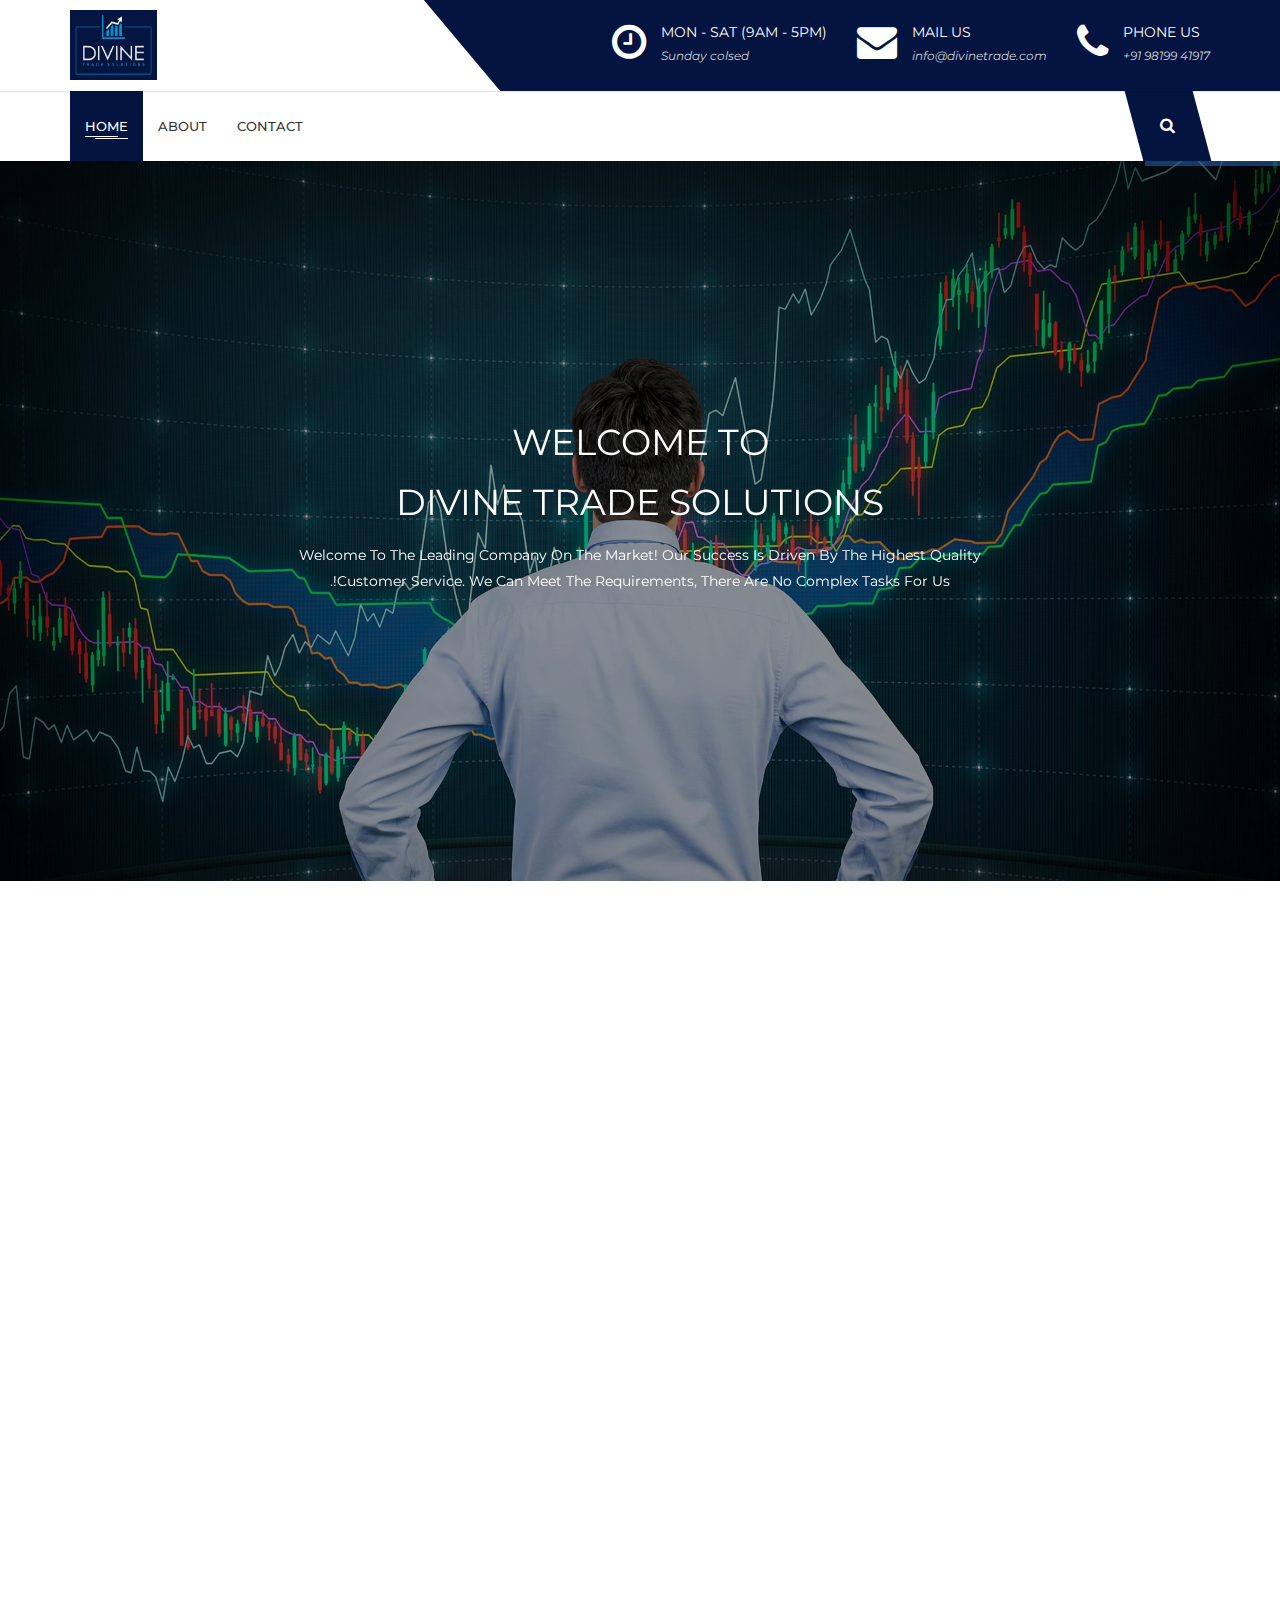
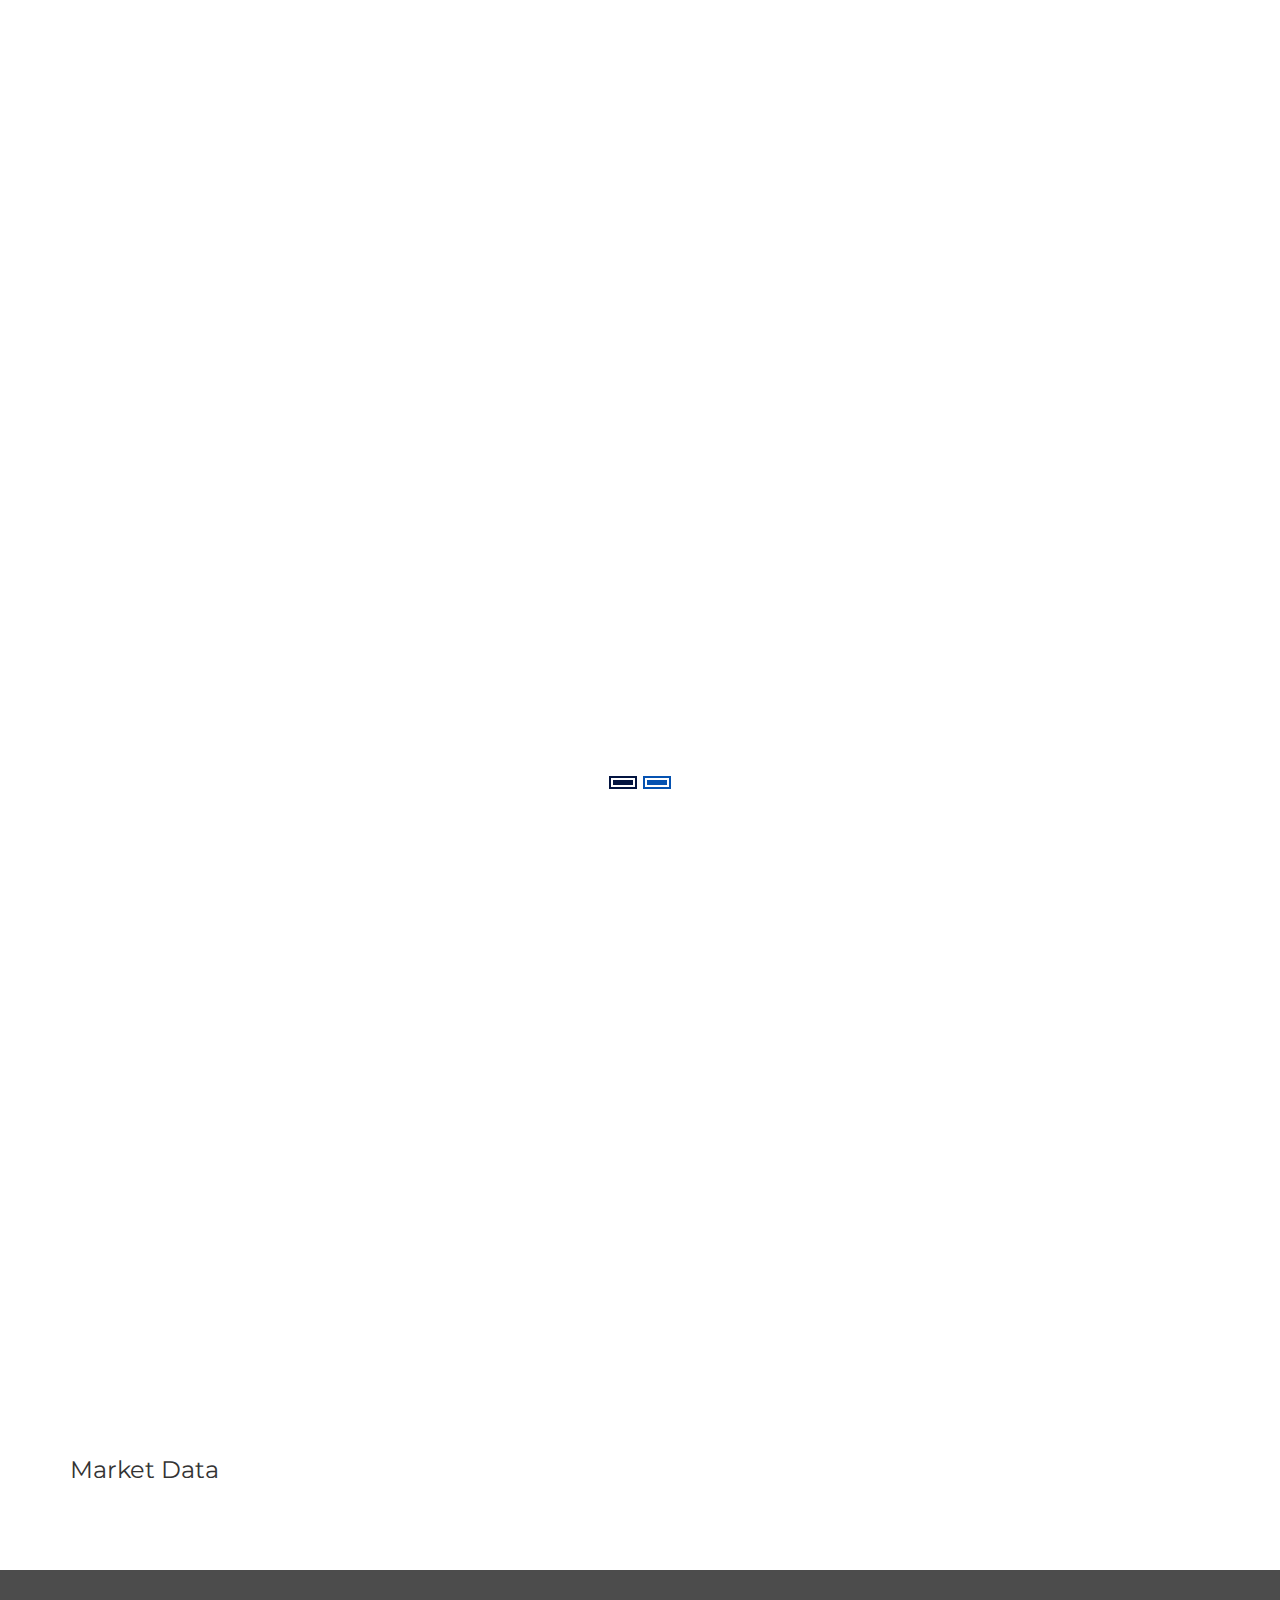
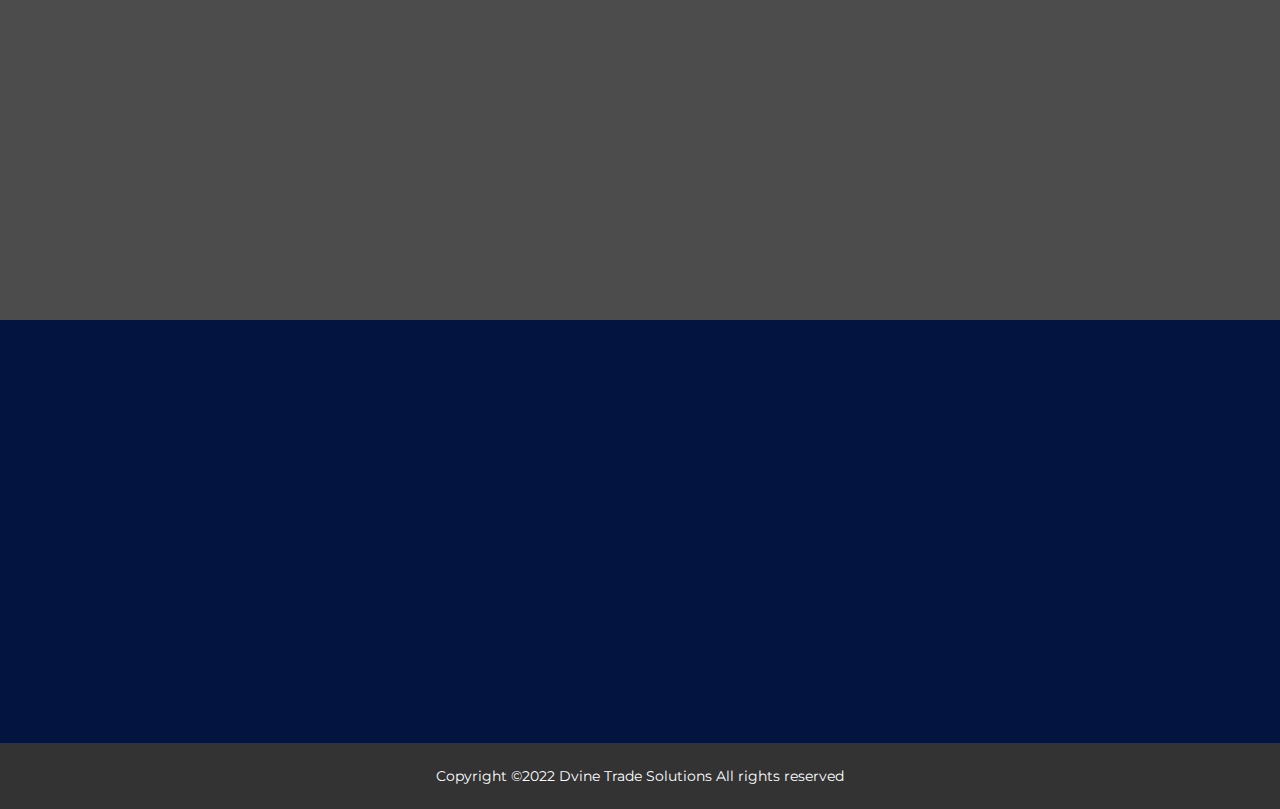
==== commit fdc21d6c: "update 1 website" ====
--- a/DivineTrade/index.html
+++ b/DivineTrade/index.html
@@ -432,14 +432,14 @@
 						<div class="team-wrap2">
 							<div class="team-img">
                                 <div class="overlay">
-    								<h3>Trading</h3>
+    								<h3>Cryptocurrency</h3>
                                     
-    								<p>The foreign exchange market is the most liquid financial market in the world.</p>
+    								<p>A crypto exchange is a marketplace where you can buy and sell cryptocurrencies.</p>
     							</div>
-								<img src="assets/images/img/forex.jpg" alt="" />
+								<img src="assets/images/img/bitcoin.jpg" alt="" />
 							</div>
 							<div class="team-content">
-								<h3>Trading</h3>
+								<h3>Cryptocurrency</h3>
 								
 							</div>
 						</div>
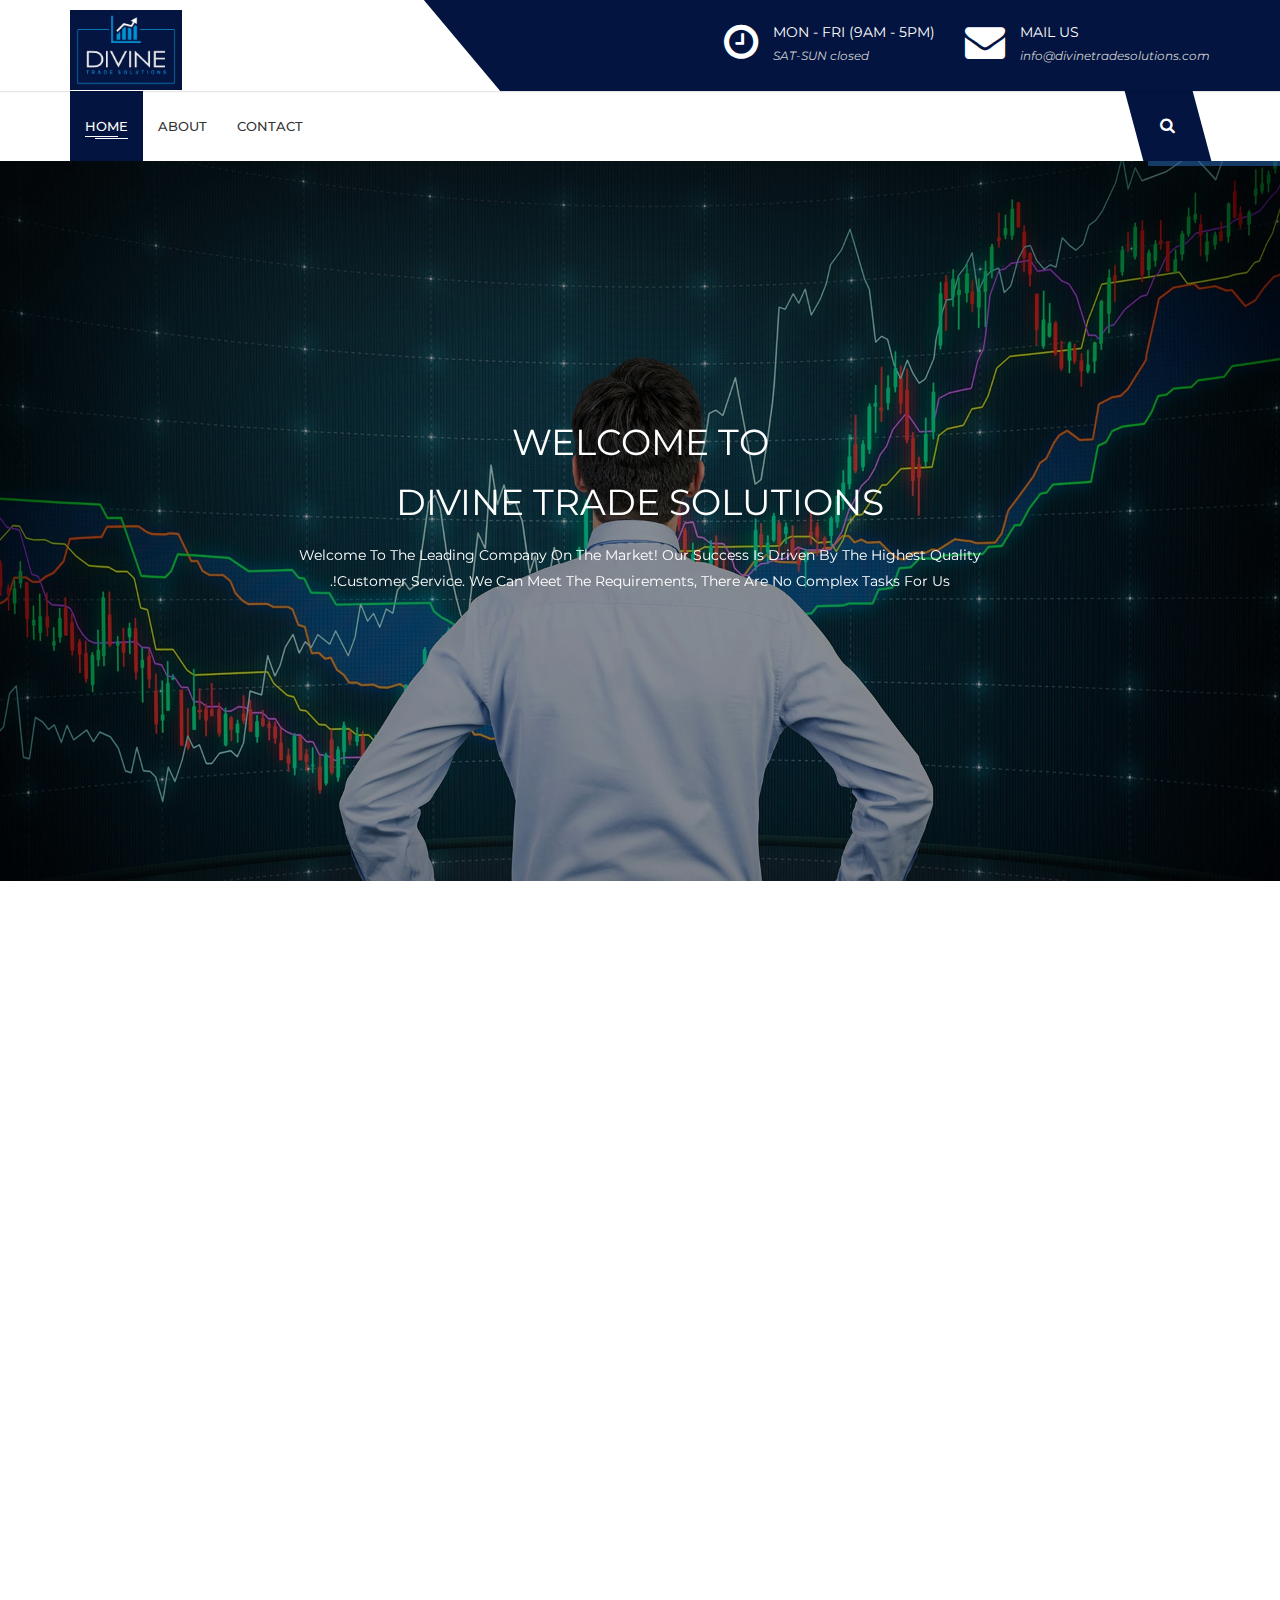
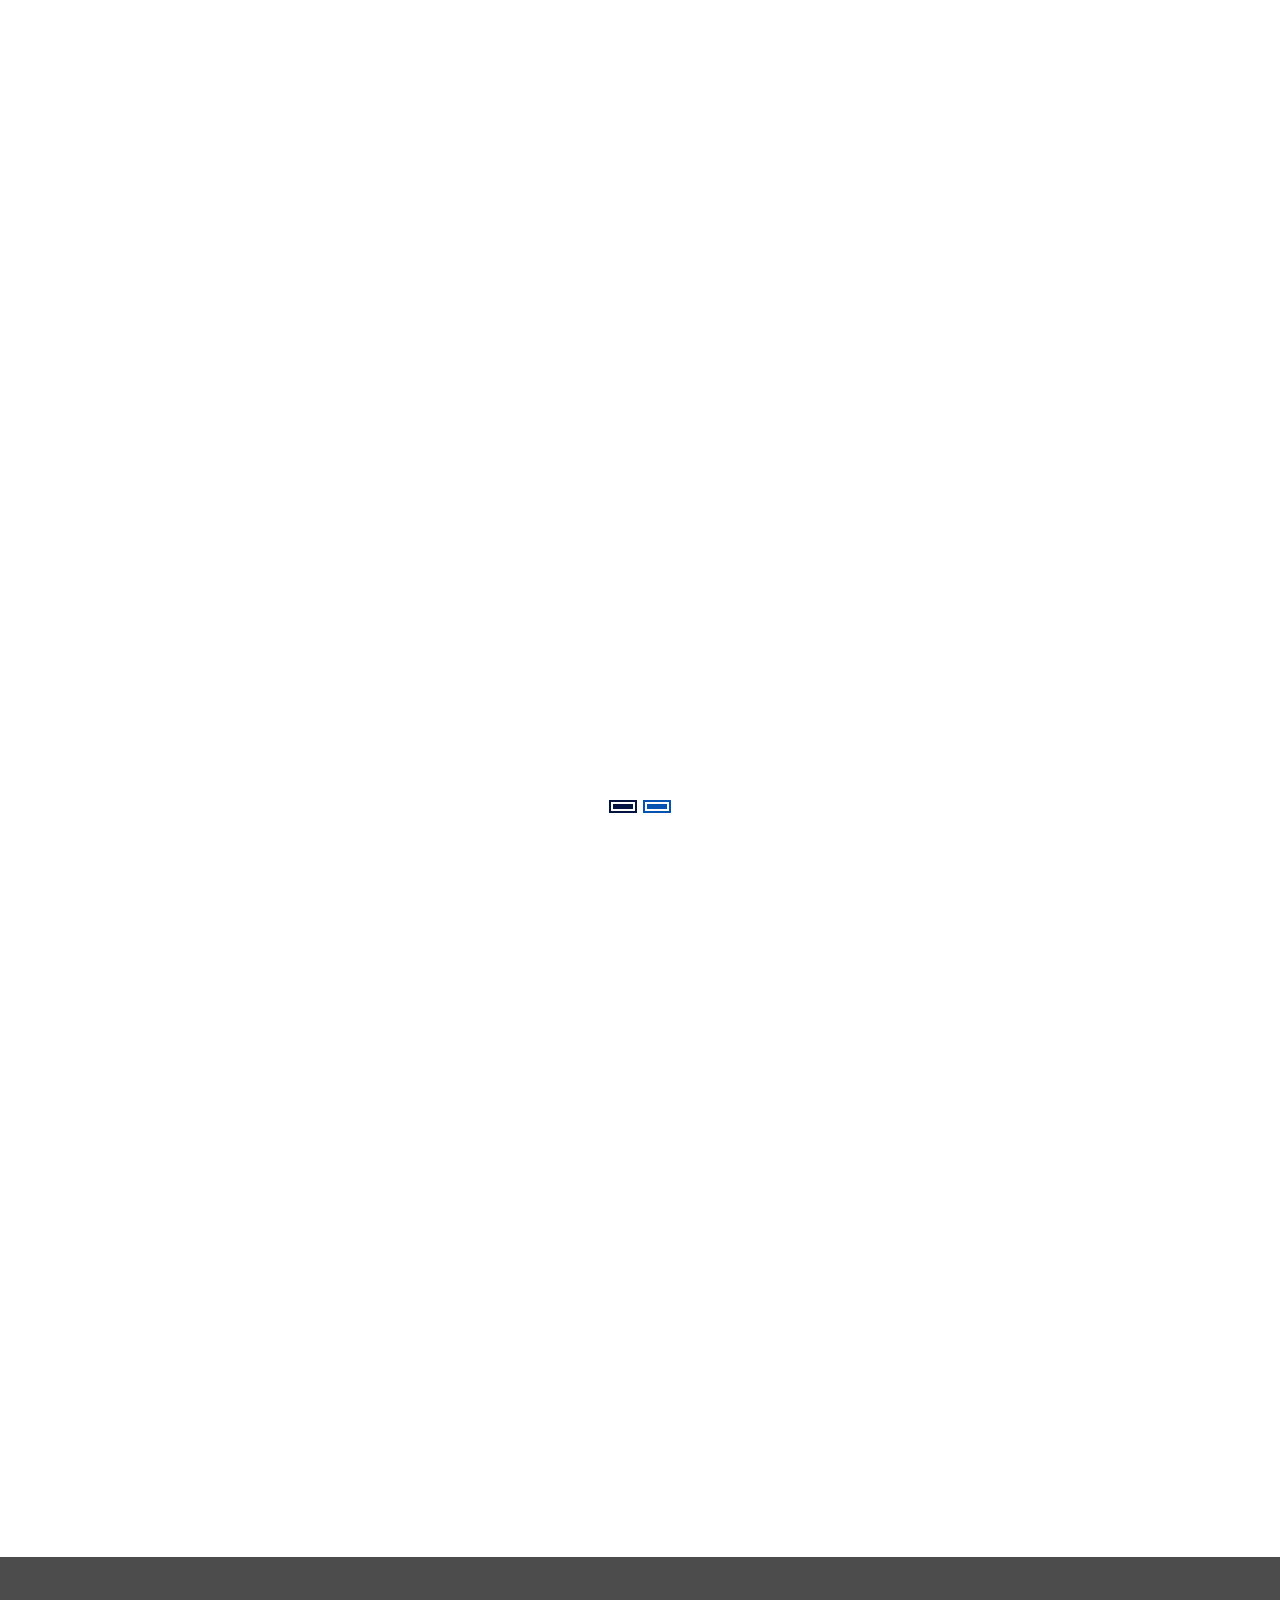
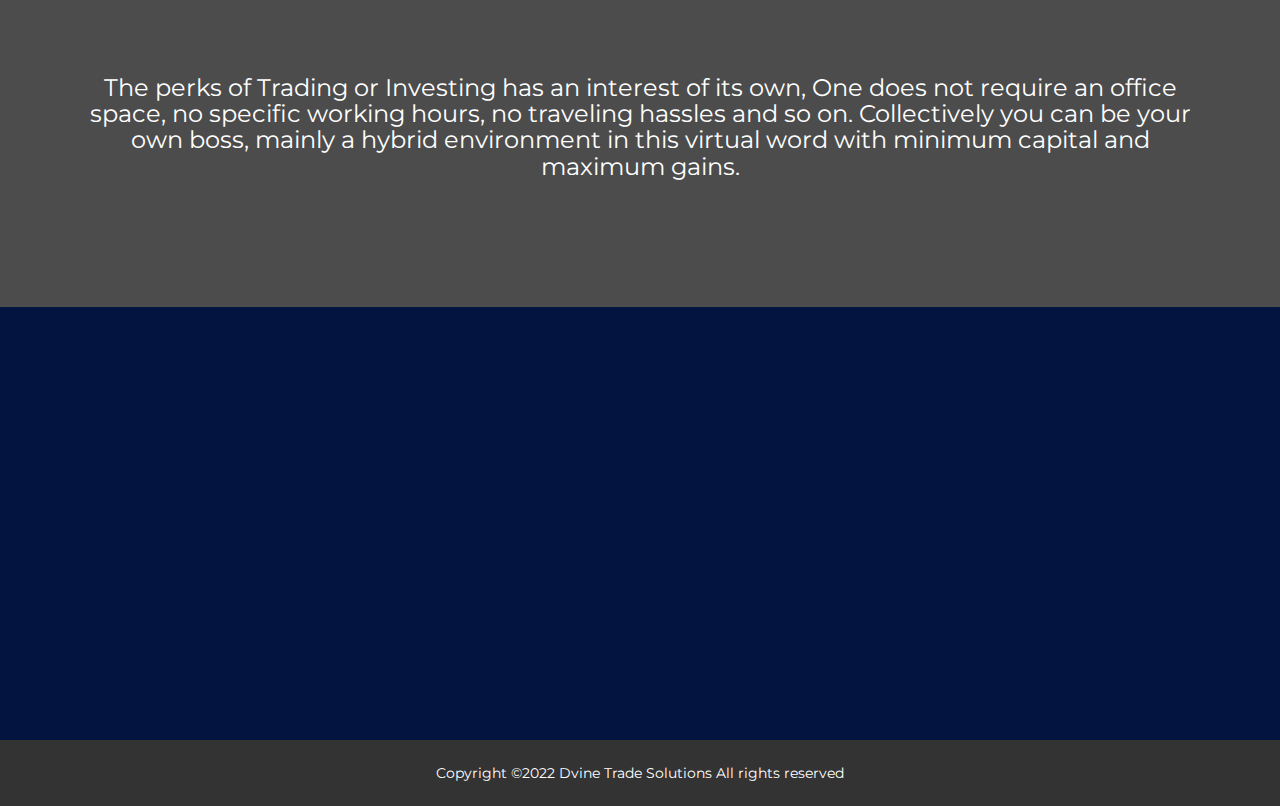
==== commit ccaf820c: "2 changes" ====
--- a/DivineTrade/index.html
+++ b/DivineTrade/index.html
@@ -27,6 +27,8 @@
 		<link rel="stylesheet" href="assets/css/styles.css">
 		<!-- responsive css -->
         <link rel="stylesheet" href="assets/css/responsive.css">
+        <!-- <link rel="preload" as="image" href="dt_logo.jpg" imagesrcset="dt_logo.jpg 400w, dt_logo.jpg 800w, dt_logo.jpg 1600w" imagesizes="50vw"> -->
+
 		<!-- modernizr css -->
         <script src="assets/js/vendor/modernizr-2.8.3.min.js"></script>
 
@@ -142,6 +144,10 @@
                 <div class="child-common child1"></div>
             </div>
         </div>
+
+       <!--  <img src="assets/images/dt_logo.jpg" srcset="wolf_400px.jpg 400w, wolf_800px.jpg 800w, wolf_1600px.jpg 1600w" sizes="50vw" alt="A rad wolf">
+ -->
+
         <!-- preloder-wrap -->
         <!-- search-area -->
         <div class="search-area">
@@ -169,7 +175,7 @@
                         <div class="col-md-3 hidden-sm hidden-xs">
                             <div class="logo">
                                <a class="navbar-brand" href="index.html">
-                                    <img src="assets/images/dt_logo.jpg" style="height: 70px; width: 80%;">
+                                    <img src="assets/images/dt_logo.jpg" style="height:80px; width: 90%;">
                                 </a>
                             </div>
                         </div>
@@ -181,8 +187,8 @@
                                             <i class="fa fa-clock-o"></i>
                                         </div>
                                         <div class="contact-info">
-                                            <p>MON - SAT (9AM - 5PM)</p>
-                                            <span>Sunday colsed</span>
+                                            <p>MON - FRI (9AM - 5PM)</p>
+                                            <span>SAT-SUN closed</span>
                                         </div>
                                     </li>
                                     <li>
@@ -191,10 +197,10 @@
                                         </div>
                                         <div class="contact-info">
                                             <p>MAIL US</p>
-                                            <span>info@divinetrade.com</span>
+                                            <span>info@divinetradesolutions.com</span>
                                         </div>
                                     </li>
-                                    <li>
+                                    <!-- <li>
                                         <div class="contact-icon">
                                             <i class="fa fa-phone"></i>
                                         </div>
@@ -202,7 +208,7 @@
                                             <p>PHONE US</p>
                                             <span>+91 98199 41917</span>
                                         </div>
-                                    </li>
+                                    </li> -->
                                 </ul>
                             </div>
                         </div>
@@ -261,13 +267,16 @@
 			<div class="slider-active2 slider-next-prev-style">
 				<div class="slider-items">
 					<img src="assets/images/slider/slide1.jpg" alt="" class="slider">
+                    <!-- <img src="assets/images/dt_logo.jpg" alt="" class="slider"> -->
 					<div class="slider-content text-center">
 						<div class="table">
 							<div class="table-cell">
 								<div class="container">
 									<div class="row">
 										<div class="col-xs-12 col-md-8 col-md-offset-2">
+
 											<h2>Welcome TO</h2>
+                                            <!-- <img src="assets/images/dt_logo.jpg" style="height: 70px; width: 40%;"> -->
                                             <h2>Divine Trade Solutions</h2>
 											<p>Welcome to the leading company on the market! Our success is driven by the highest quality customer service. We can meet the requirements, there are no complex tasks for us!.</p>
 											<ul>
@@ -311,16 +320,16 @@
 			<div class="container">
 				<div class="row">
 					<div class="col-md-6 col-xs-12 wow fadeInLeft">
-						<div class="about-img black-opacity">
+						<div class="about-img ">
 							<img src="assets/images/img/who.jpg" alt="" />
 						</div>
 					</div>
 					<div class="col-md-6 col-xs-12 wow fadeInRight">
 						<div class="about-wrap">
 							<h2>WHO WE ARE.</h2>
-							<p>We are in this share Market from last 15 years and our teaching skills of share market are gained by students from last 8 years from which they have gain maximum benefits and profits.</p>
-							<p>The benefits of trading in share market is you need no office, no team, no working hours and no traveling hassles it is time consuming with profit gaining work from home is also possible no large amount of investment just with minimum capital investing can earn maximum gain.</p>
-                            <p>And we believes that through knowledge sharing and referral marketing one can achieves his goal and fulfill  all his dreams.</p>
+							<p>Divine Trade Solutions is a Stock Market educating firm, we are learning, training and cultivating in this medium for the last two decades. Our associates have gained good benefits and profits through our teaching skills and market analysis .</p>
+							<p>The perks of Trading or Investing has an interest of its own, One does not require an office space, no specific working hours, no traveling hassles and so on. Collectively you can be your own boss, mainly a hybrid environment in this virtual word with minimum capital and maximum gains.</p>
+                            <p>We believe that through sharing of our knowledge and expertise one can start nourishing their dream of financial freedom. We follow our motto of Patience | Determination | Cognition</p>
 							<!-- <ul>
 								<li>What is Forex? Forex Trading Explained</li>
 								<li>How to Become a Forex Trader & Build an FX Mindset</li>
@@ -366,7 +375,7 @@
 					<div class="col-md-8 col-md-offset-2 col-sm-10 col-sm-offset-1 col-xs-12 wow fadeInUp">
 						<div class="section-title text-center">
 							<h2>Our Service</h2>
-							<p>We are committed to bringing you the most accurate and actionable advice so you can confidently make the decisions that impact your finances and your life.</p>
+							<p>Divine Trade Solutions are a stock exchange educating firm, we are learning, training and cultivating in this medium for the last two decades. Our associates have gained benefits and profits through our teaching skills and market analysis.</p>
 						</div>
 					</div>
 				</div>
@@ -550,10 +559,17 @@
 		<section class="prallex-area black-opacity parallax ptb-180 wow fadeInUp"  data-speed="3" data-bg-image="assets/images/bg/3.jpg">
 			<div class="container">
 				<div class="row">
-					<div class="col-md-8 col-md-offset-2 col-xs-12">
+					<div class="col-md-12  col-xs-12">
 						<div class="prallex-wrap text-center">
-							<h2><i class="fa fa-quote-left"></i>Keep away from people who try to belittle your ambitions. Small peol always do that.<i class="fa fa-quote-right"></i></h2>
-							<span><i class="fa fa-long-arrow-left"></i>  Brayden Shar <i class="fa fa-long-arrow-right"></i></span>
+							<h2><i class="fa fa-quote-left"></i>
+                                    <!-- <h2><i class="fa fa-quote-left" > -->
+                                        First try to recognize the trend, have patience.<br>
+                                        When you are able to recognize the trend, follow it<br>
+                                        Enter in the market, grab your profit and exit.
+                                        <!-- </i>
+                                    </h2> -->
+                                <i class="fa fa-quote-right"></i></h2>
+							<!-- <span><i class="fa fa-long-arrow-left"></i>  Brayden Shar <i class="fa fa-long-arrow-right"></i></span> -->
 						</div>
 					</div>
 				</div>
@@ -567,12 +583,30 @@
 				<div class="row">
 					<div class="col-md-8 col-md-offset-2 col-sm-10 col-sm-offset-1 col-xs-12 wow fadeInUp">
 						<div class="section-title text-center">
-							<h2>Live Markets</h2>
-							<p>Below you can check live market prices of stocks and commodities.</p>
+							<h2>Cryptocurrency Markets</h2>
+							<p>Below you can check live market prices of Cryptocurrency.</p>
 						</div>
 					</div>
 				</div>
    <!-- TradingView Widget BEGIN -->
+   <!-- TradingView Widget BEGIN -->
+<div class="tradingview-widget-container">
+  <div class="tradingview-widget-container__widget"></div>
+
+  <script type="text/javascript" src="https://s3.tradingview.com/external-embedding/embed-widget-screener.js" async>
+  {
+  "width": "100%",
+  "height": "450",
+  "defaultColumn": "overview",
+  "screener_type": "crypto_mkt",
+  "displayCurrency": "USD",
+  "colorTheme": "light",
+  "locale": "in"
+}
+  </script>
+</div>
+<!-- TradingView Widget END -->
+<!-- 
 <div class="tradingview-widget-container">
   <div class="tradingview-widget-container__widget"></div>
   <div class="tradingview-widget-copyright"><h3><span class="blue-text">Market Data</span></h3></div>
@@ -701,9 +735,9 @@
   "locale": "in"
 }
   </script>
-
+-->
 <!-- TradingView Widget END -->
-</div>
+<!--</div> -->
 </div>
 </section>
 <!-- TradingView Widget END -->	
@@ -756,13 +790,26 @@
 				<div class="table-cell">
 					<div class="container">
 						<div class="row">
-							<div class="col-md-3 col-sm-3 col-xs-6 wow fadeInUp"  data-wow-delay=".1s">
+
+                            <div class="col-md-12  col-xs-12">
+                                <div class="prallex-wrap text-center">
+                                    <h3 style="color: white;">
+                                            <!-- <h2><i class="fa fa-quote-left" > -->
+                                                The perks of Trading or Investing has an interest of its own, One does not require an office space, no specific working hours, no traveling hassles and so on. Collectively you can be your own boss, mainly a hybrid environment in this virtual word with minimum capital and maximum gains.
+                                                <!-- </i>
+                                            </h2> -->
+                                        </h3>
+                                    <!-- <span><i class="fa fa-long-arrow-left"></i>  Brayden Shar <i class="fa fa-long-arrow-right"></i></span> -->
+                                </div>
+                            </div>
+							<!-- <div class="col-md-3 col-sm-3 col-xs-6 wow fadeInUp"  data-wow-delay=".1s">
+                                <div>The perks of Trading or Investing has an interest of its own, One does not require an office space, no specific working hours, no traveling hassles and so on. Collectively you can be your own boss, mainly a hybrid environment in this virtual word with minimum capital and maximum gains.</div>
 								<div class="fanfact-wrap">
 									<h2 class="counter">6359</h2>
 									<p>Registered Investors</p>
 								</div>
-							</div>
-							<div class="col-md-3 col-sm-3 col-xs-6 wow fadeInUp"  data-wow-delay=".2s">
+							</div> -->
+							<!-- <div class="col-md-3 col-sm-3 col-xs-6 wow fadeInUp"  data-wow-delay=".2s">
 								<div class="fanfact-wrap">
 									<h2 class="counter">247</h2>
 									<p>Leaders</p>
@@ -779,7 +826,7 @@
 									<h2 class="counter">1893</h2>
 									<p>Happy Customers</p>
 								</div>
-							</div>
+							</div> -->
 						</div>
 					</div>
 				</div>
@@ -792,23 +839,23 @@
 			<div class="footer-top">
 				<div class="container">
 					<div class="row">
-						<div class="col-md-4 col-sm-8 col-xs-12  col wow fadeInUp" data-wow-delay=".1s">
-							
-	    							
-	                                    <a href="index.html"><img src="assets/images/dt_logo.jpg" style="height: 60px; width: 50%;"></a>
+						<div class="col-md-6 col-sm-8 col-xs-12  col wow fadeInUp" data-wow-delay=".1s">
+							<a href="index.html">
+                                <img src="assets/images/dt_logo.jpg" style="height: 70px; width: 40%;">
+                            </a>
 	                                
     							<br>
 							<div class="footer-widget footer-logo">
 								
                                 <!-- <h1>Dvine Trade Solutions</h1> -->
-                                <p><STRONG>Dvine Trade Solutions</STRONG> provides the best model for passive income. Come join our team today and get attractive returns on your Investment.</p>
+                                <p><STRONG>Dvine Trade Solutions</STRONG> believe that through sharing of our knowledge and expertise one can start nourishing their dream of financial freedom. We follow our motto of Patience | Determination | Cognition</p>
                                 <ul>
                                     <li><i class="fa fa-phone"></i> +91 98199 41917</li>
-                                    <li><i class="fa fa-envelope"></i> info@dvinetrade.com</li>
+                                    <li><i class="fa fa-envelope"></i> info@dvinetradesolutions.com</li>
                                 </ul>
 							</div>
 						</div>
-                        <div class="col-md-4 col-sm-8 col-xs-12 col wow fadeInUp" data-wow-delay=".2s">
+                        <div class="col-md-2 col-sm-8 col-xs-12 col wow fadeInUp" data-wow-delay=".2s">
                             <div class="footer-widget footer-menu">
                                 <h2>Footer Menu</h2>
                                 <ul>
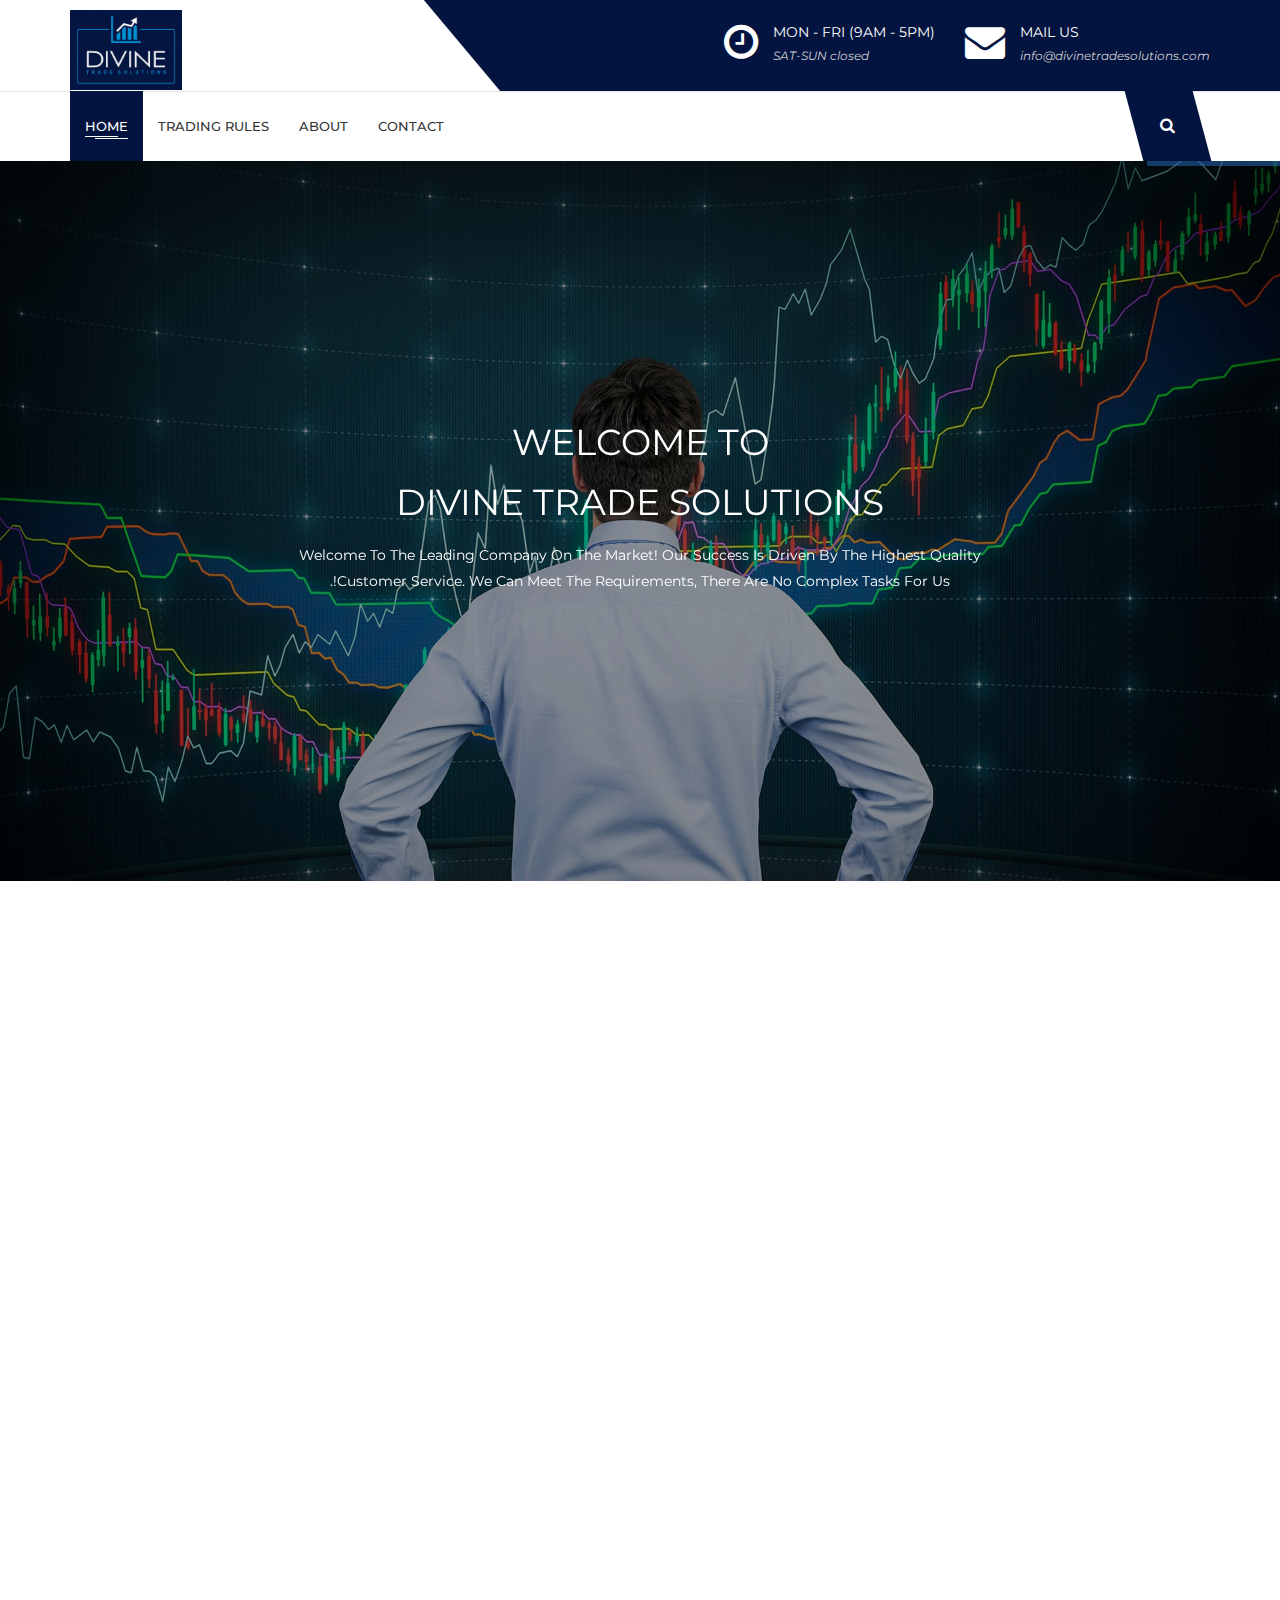
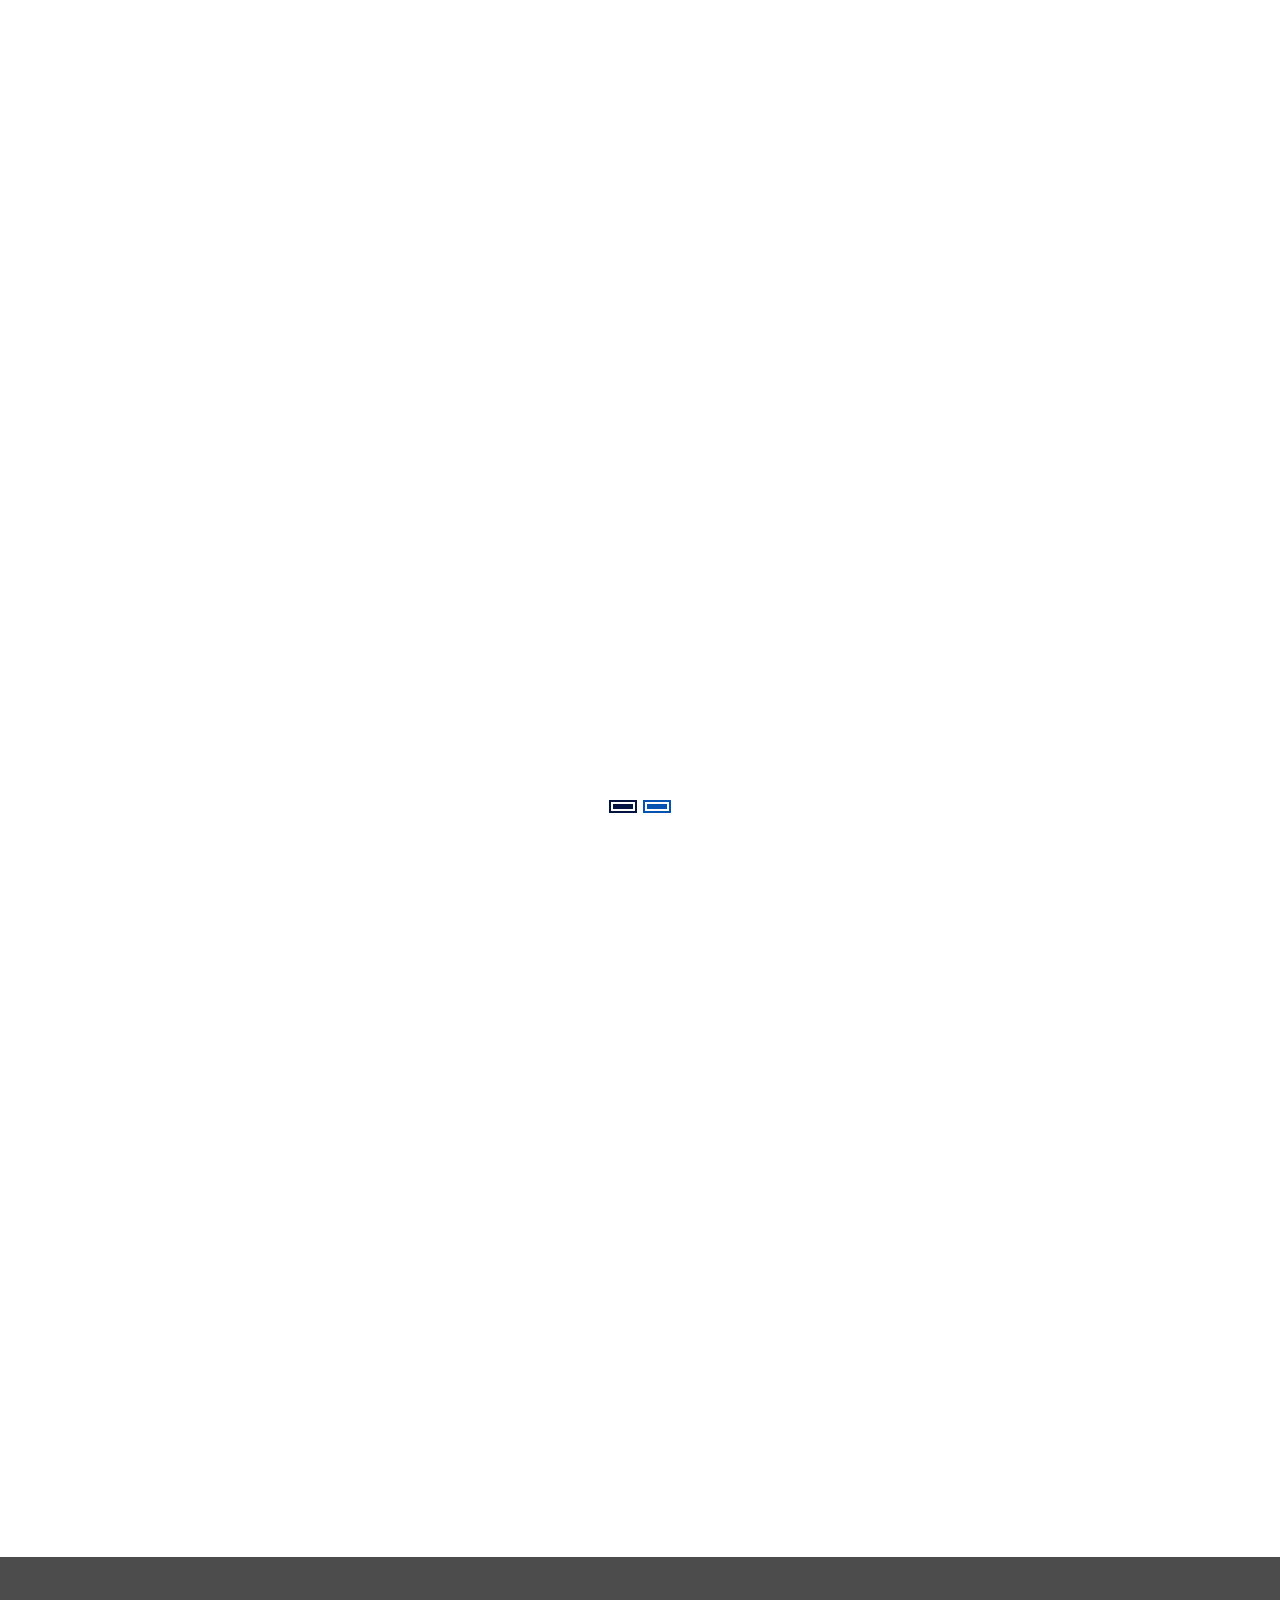
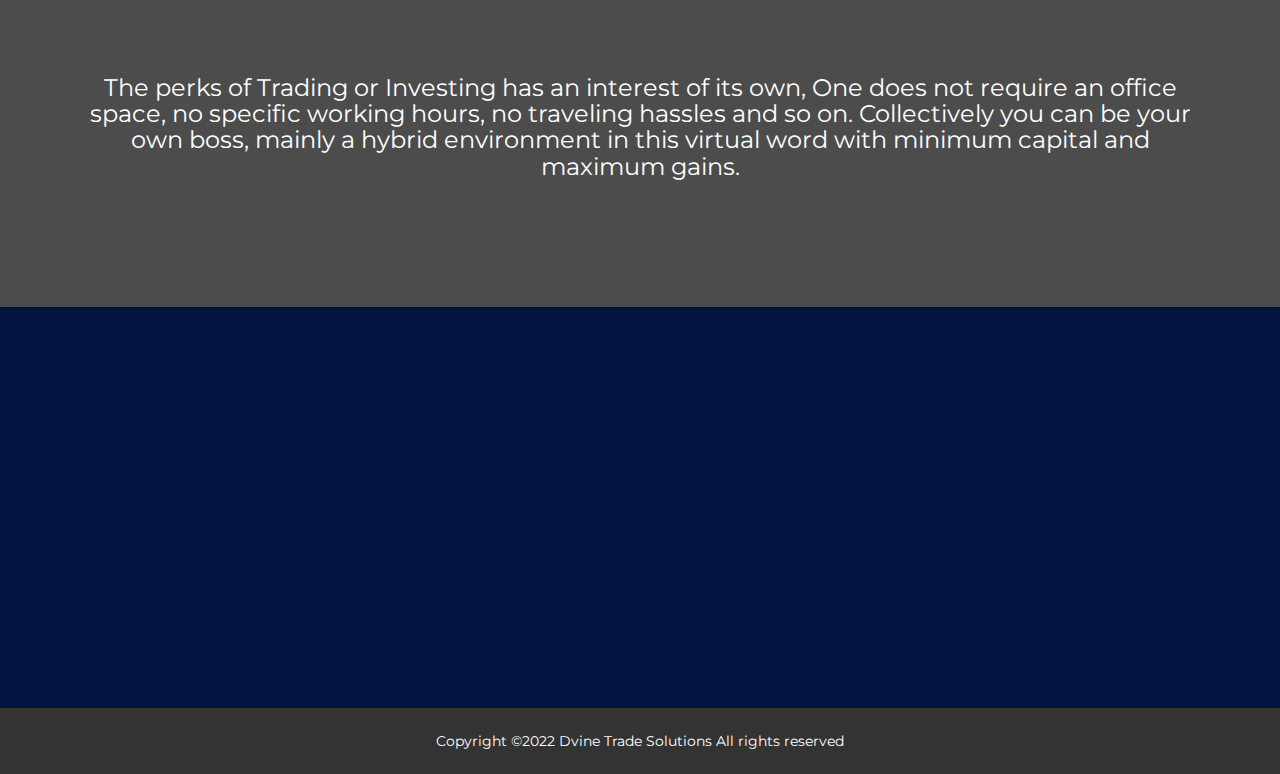
==== commit 64bd195f: "Trading Rules file creation" ====
--- a/DivineTrade/index.html
+++ b/DivineTrade/index.html
@@ -233,6 +233,7 @@
                                     <!-- <li><a href="assets/PlanPdf/Plan.pdf" target="new">Business Plan </a></li> -->
                                     
                                     <!-- <li><a href="Services.html">Our Services</a></li> -->
+                                    <li><a href="TradingRules.html">Trading Rules</a></li>
 
                                     <li><a href="about.html">About </a></li>
                                     
@@ -850,7 +851,7 @@
                                 <!-- <h1>Dvine Trade Solutions</h1> -->
                                 <p><STRONG>Dvine Trade Solutions</STRONG> believe that through sharing of our knowledge and expertise one can start nourishing their dream of financial freedom. We follow our motto of Patience | Determination | Cognition</p>
                                 <ul>
-                                    <li><i class="fa fa-phone"></i> +91 98199 41917</li>
+                                    <!-- <li><i class="fa fa-phone"></i> +91 98199 41917</li> -->
                                     <li><i class="fa fa-envelope"></i> info@dvinetradesolutions.com</li>
                                 </ul>
 							</div>
@@ -861,7 +862,7 @@
                                 <ul>
                                     <li><a href="index.html">Home </a></li>
                                     <!-- <li><a href="assets/PlanPdf/Plan.pdf" target="new">Business Plan </a></li> -->
-                                    <!-- <li><a href="Services.html">Our Services</a></li> -->
+                                    <li><a href="TradingRules.html">Trading Rules</a></li>
     								<li class="active"><a href="about.html">About </a></li>
     								<li><a href="contact.html">Contact</a></li>
     								<!-- <li><a href="https://DvineTrade.com/Member_Login.aspx">Login</a></li> -->
